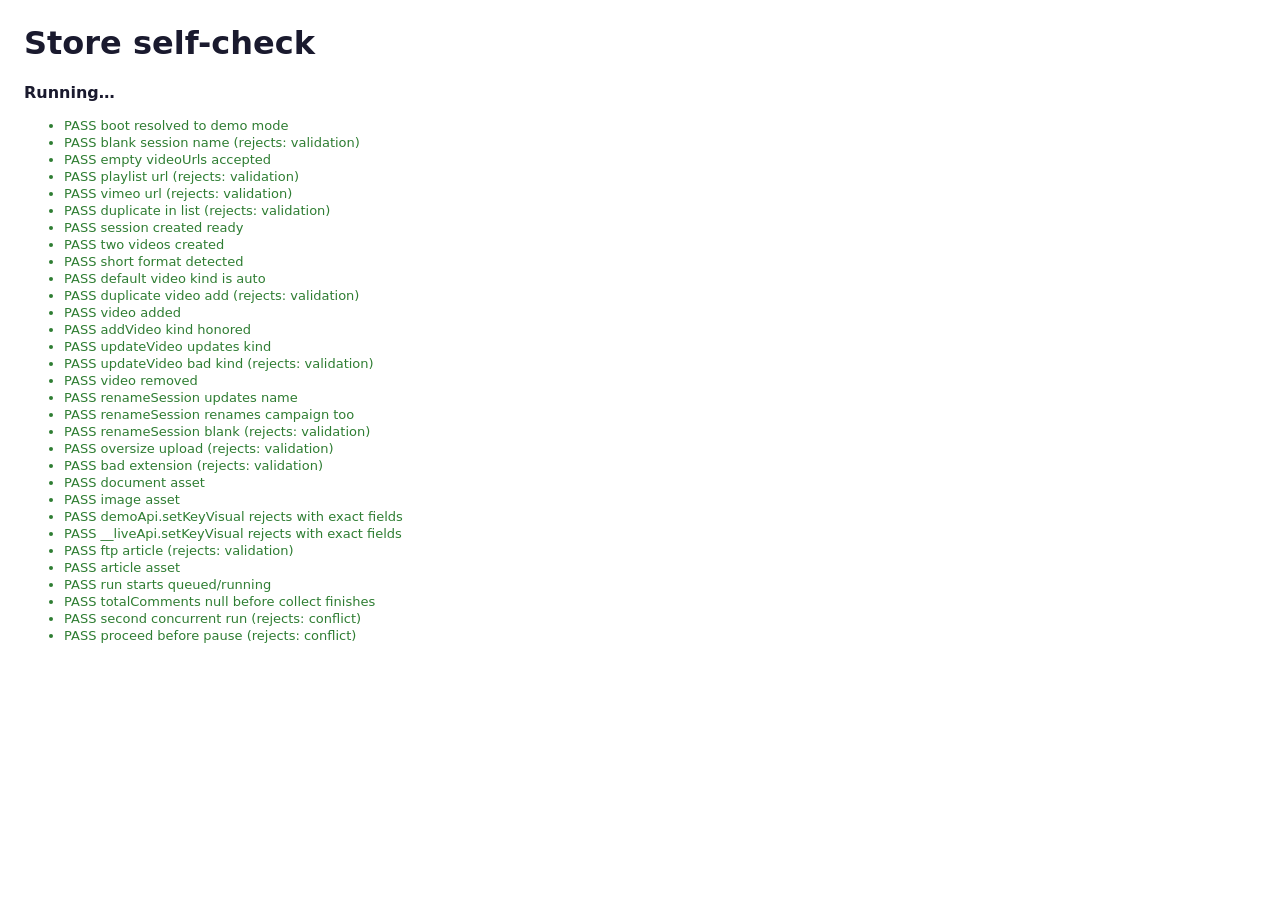
==== app/self-check.html @ 21ce1ca2 "Merge branch 'feat/11-w4' into feat/11-resonance-mockup" ====
<!DOCTYPE html>
<html lang="en">
<head>
<meta charset="utf-8">
<title>Resonance demo self-check</title>
<style>
  body { font-family: system-ui, sans-serif; margin: 24px; color: #1A1A2E; }
  .pass { color: #2e7d32; } .fail { color: #B3452F; font-weight: 700; }
  li { margin: 2px 0; font-size: 13px; }
  #summary { font-size: 16px; font-weight: 700; margin: 12px 0; }
</style>
</head>
<body>
<h1>Store self-check</h1>
<div id="summary">Running…</div>
<ul id="results"></ul>
<!-- Minimal fixture application shell. app.js's boot queries these exact IDs;
     kept out of the results flow with aria-hidden/off-screen positioning
     rather than display:none, since app.js focuses #view and toggles sidebar
     classes on real elements. -->
<div id="fixture-shell" aria-hidden="true" style="position:absolute;left:-9999px;top:-9999px;width:1px;height:1px;overflow:hidden">
  <div id="topbar"></div>
  <div id="view" tabindex="-1"></div>
  <div id="overlay-root"></div>
  <a class="sb-item" id="sb-sessions" href="#/sessions"></a>
  <a class="sb-item" id="sb-files" href="#/files"></a>
</div>
<script>
  // Deterministic boot: force the mode probe's fetch to fail before app.js
  // loads, so demoApi.mode always resolves to "demo" regardless of whether a
  // real server happens to be listening on this origin. Restored right after
  // boot settles, before any test replaces window.fetch itself.
  window.fetch = function () { return Promise.reject(new Error("self-check: network disabled during boot")); };
  location.hash = "#/home";
</script>
<script src="live.js"></script>
<script src="app.js"></script>
<script>
(async function () {
  const out = document.getElementById("results");
  let pass = 0, fail = 0;
  function check(name, cond) {
    const li = document.createElement("li");
    li.className = cond ? "pass" : "fail";
    li.textContent = (cond ? "PASS " : "FAIL ") + name;
    out.appendChild(li);
    cond ? pass++ : fail++;
  }
  async function rejects(name, promise, code) {
    try { await promise; check(name + " (rejects)", false); }
    catch (e) { check(name + " (rejects: " + (e.code || e.message) + ")", !code || e.code === code); }
  }
  // Captures the stored draft before a rejected update, asserts the direct
  // error fields, then rereads and deep-compares to prove no mutation.
  async function rejectsNoMutation(name, sessionId, badMessages, expectField) {
    const before = await api.getKeyMessages(sessionId);
    try {
      await api.updateKeyMessages(sessionId, badMessages);
      check(name + " (rejects)", false);
      return;
    } catch (e) {
      check(name + " (field is 'messages')", e.field === expectField);
      const after = await api.getKeyMessages(sessionId);
      check(name + " (no mutation on reject)",
        after.status === before.status && after.error === before.error
        && after.revision === before.revision
        && JSON.stringify(after.messages) === JSON.stringify(before.messages));
    }
  }
  function until(pred, ms, label) {
    return new Promise((res, rej) => {
      const t0 = Date.now();
      const iv = setInterval(() => {
        if (pred()) { clearInterval(iv); res(); }
        else if (Date.now() - t0 > ms) { clearInterval(iv); rej(new Error("timeout: " + label)); }
      }, 50);
    });
  }
  // Restore real fetch now that boot has settled (mode probe already ran
  // and failed deterministically above, keeping demoApi.mode === "demo").
  window.fetch = window.__origFetchForSelfCheck || fetch;
  const api = window.demoApi;
  check("boot resolved to demo mode", api.mode === "demo");

  // --- Validation before mutation ---
  await rejects("blank session name", api.createSession({ name: "  ", campaignName: "C", videoUrls: ["https://youtu.be/abc1234"] }), "validation");
  const emptyVideos = await api.createSession({ name: "S-no-videos", campaignName: "C", videoUrls: [] });
  check("empty videoUrls accepted", emptyVideos.campaign.videoIds.length === 0);
  await rejects("playlist url", api.createSession({ name: "S", campaignName: "C", videoUrls: ["https://www.youtube.com/watch?v=abc1234&list=PLxyz"] }), "validation");
  await rejects("vimeo url", api.createSession({ name: "S", campaignName: "C", videoUrls: ["https://vimeo.com/12345"] }), "validation");
  await rejects("duplicate in list", api.createSession({ name: "S", campaignName: "C", videoUrls: ["https://youtu.be/abc1234", "https://www.youtube.com/watch?v=abc1234"] }), "validation");

  const { session, campaign } = await api.createSession({
    name: "Self-check", campaignName: "C1",
    videoUrls: ["https://youtu.be/abc1234", "https://www.youtube.com/shorts/xyz9876"],
  });
  check("session created ready", session.status === "ready");
  check("two videos created", campaign.videoIds.length === 2);

  const camp = await api.getCampaign(campaign.id);
  check("short format detected", camp.videos[1].format === "short");
  check("default video kind is auto", camp.videos[0].kind === "auto" && camp.videos[1].kind === "auto");

  await rejects("duplicate video add", api.addVideo(campaign.id, "https://youtu.be/abc1234"), "validation");
  const v3 = await api.addVideo(campaign.id, "https://www.youtube.com/watch?v=newid99", "review");
  check("video added", !!v3.id);
  check("addVideo kind honored", v3.kind === "review");
  const v3updated = await api.updateVideo(v3.id, "brand_ad");
  check("updateVideo updates kind", v3updated.kind === "brand_ad");
  await rejects("updateVideo bad kind", api.updateVideo(v3.id, "nonsense"), "validation");
  await api.removeVideo(v3.id);
  check("video removed", (await api.getCampaign(campaign.id)).videos.length === 2);

  const renamed = await api.renameSession(session.id, "Renamed session");
  check("renameSession updates name", renamed.name === "Renamed session");
  check("renameSession renames campaign too", (await api.getCampaign(campaign.id)).name === "Renamed session");
  await rejects("renameSession blank", api.renameSession(session.id, "  "), "validation");

  // --- Uploads ---
  const big = new File([new Uint8Array(10 * 1024 * 1024 + 1)], "big.pdf", { type: "application/pdf" });
  await rejects("oversize upload", api.uploadAsset(campaign.id, big), "validation");
  const bad = new File(["x"], "notes.exe", { type: "application/x-msdownload" });
  await rejects("bad extension", api.uploadAsset(campaign.id, bad), "validation");
  const doc = await api.uploadAsset(campaign.id, new File(["%PDF-1.4 demo"], "brief.pdf", { type: "application/pdf" }));
  check("document asset", doc.kind === "document" && doc.status === "ready");
  const img = await api.uploadAsset(campaign.id, new File(["fakepng"], "kv.png", { type: "image/png" }));
  check("image asset", img.kind === "image");
  try {
    await api.setKeyVisual(campaign.id, img.id);
    check("demoApi.setKeyVisual rejects", false);
  } catch (e) {
    check("demoApi.setKeyVisual rejects with exact fields",
      e.error === "FEATURE_UNAVAILABLE" && e.message === "Key visuals are not supported." && e.field === null);
  }
  try {
    await window.__liveApi.setKeyVisual(campaign.id, img.id);
    check("__liveApi.setKeyVisual rejects", false);
  } catch (e) {
    check("__liveApi.setKeyVisual rejects with exact fields",
      e.error === "FEATURE_UNAVAILABLE" && e.message === "Key visuals are not supported." && e.field === null);
  }

  await rejects("ftp article", api.addArticle(campaign.id, "ftp://example.com/x"), "validation");
  const art = await api.addArticle(campaign.id, "https://kompas.com/article");
  check("article asset", art.kind === "article" && art.sourceUrl.startsWith("https"));

  // --- Run lifecycle ---
  const run = await api.startRun(session.id);
  check("run starts queued/running", ["queued", "running"].includes(run.status));
  check("totalComments null before collect finishes", run.totalComments === null);
  await rejects("second concurrent run", api.startRun(session.id), "conflict");
  await rejects("proceed before pause", api.proceedRun(run.id), "conflict");

  const seen = [];
  let lastEvent = null;
  const unsub = api.subscribeRun(run.id, {
    onEvent: (e) => { seen.push(e.stage); lastEvent = e; },
    onDisconnect: () => seen.push("disconnect"),
    onReconnect: () => seen.push("reconnect"),
  });

  await until(() => seen.includes("brief_pause"), 15000, "brief_pause");
  check("reached brief_pause", true);
  check("event shape is SSE-shaped",
    !!lastEvent && typeof lastEvent.run_id === "string" && "stage" in lastEvent
    && "message" in lastEvent && "pct" in lastEvent && typeof lastEvent.detail === "object");
  const runAtPause = await api.getRun(run.id);
  check("paused at 30%", runAtPause.pct === 30 && runAtPause.stage === "brief_pause");

  check("totalComments set once collect finishes", typeof runAtPause.totalComments === "number" && runAtPause.totalComments > 0);
  check("brief points seeded", runAtPause.briefPointIds.length >= 4);
  check("brief points carry a source", runAtPause.briefPoints.every((p) => ["input", "sharpened", "transcript"].includes(p.source)));
  check("getRun exposes ordered briefPoints", Array.isArray(runAtPause.briefPoints)
    && runAtPause.briefPoints.length === runAtPause.briefPointIds.length
    && runAtPause.briefPoints.every((p, i) => i === 0 || p.order > runAtPause.briefPoints[i - 1].order));

  // zero-included rejection
  const zeroIncluded = runAtPause.briefPoints.map((p, i) => ({
    id: p.id, label: "P" + i, description: "", included: false, order: i,
  }));
  await rejects("all-excluded rejected", api.updateBriefPoints(run.id, zeroIncluded), "validation");

  // edit: keep two, reorder
  const edit = runAtPause.briefPoints.slice(0, 2).map((p, i) => ({
    id: p.id, label: i === 0 ? "Edited idea B" : "Edited idea A", description: "d", included: true, order: i,
  }));
  const saved = await api.updateBriefPoints(run.id, edit);
  check("points saved as {messages}", Array.isArray(saved.messages)
    && saved.messages.length === 2 && saved.messages[0].label === "Edited idea B");

  // disconnect during pause: no progress loss, auto reconnect
  await api.simulateDisconnect(run.id);
  await until(() => seen.includes("reconnect"), 12000, "reconnect");
  check("reconnected after disconnect", true);
  const afterDc = await api.getRun(run.id);
  check("stage retained through disconnect", afterDc.stage === "brief_pause");

  await api.proceedRun(run.id);
  await until(() => seen.includes("complete"), 25000, "complete");
  check("run completed", true);
  const seq = ["connecting", "collect", "brief", "brief_pause", "classify", "emotion", "report", "complete"];
  let last = -1, ordered = true;
  for (const s of seen) {
    const i = seq.indexOf(s);
    if (i >= 0) { if (i < last) ordered = false; last = Math.max(last, i); }
  }
  check("stage order monotonic", ordered);

  const sessAfter = await api.getSession(session.id);
  check("session complete with comments", sessAfter.status === "complete" && sessAfter.commentCount > 0);

  const report = await api.getReport(run.id);
  check("report exists", report.runId === run.id && report.transfers.length === 2);
  check("transfer labels follow edits", report.transfers[0].label === "Edited idea B");
  check("evidence attached", report.evidence.length > 0);
  check("evidence shape", report.evidence.every((e) => ["Joy", "Skeptical", "Neutral"].includes(e.emotion)));

  const files = await api.listFiles();
  const artifactNames = files.filter((f) => f._file === "artifact").map((f) => f.filename).sort();
  check("six public artifacts", JSON.stringify(artifactNames) === JSON.stringify(
    ["report.pdf", "comments.csv", "key-messages.csv", "themes.csv", "sentiment.csv", "emotions.csv"].sort()));
  const pdfArt = files.find((f) => f.filename === "report.pdf");
  check("pdf magic bytes", pdfArt.content.startsWith("%PDF-1.4"));
  const csvArt = files.find((f) => f.filename === "key-messages.csv");
  check("csv header", csvArt.content.startsWith("idea,share_pct"));

  unsub();
  const seenLen = seen.length;
  await new Promise((r) => setTimeout(r, 300));
  check("unsubscribe stops events", seen.length === seenLen);

  // Fresh run gets a fresh ID
  const run2 = await api.startRun(session.id);
  check("fresh run id", run2.id !== run.id);
  await api.simulateFailure(run2.id);
  await until(() => api.getRun(run2.id).then((r) => r.status === "failed"), 5000, "fail");
  const failedRun = await api.getRun(run2.id);
  check("failure terminal with error", failedRun.status === "failed" && !!failedRun.error);

  // --- Key Messages: demo/live method parity ---
  check("demoApi has Key Message methods",
    typeof api.getKeyMessages === "function" && typeof api.draftKeyMessages === "function"
    && typeof api.updateKeyMessages === "function");
  check("__liveApi has Key Message methods",
    typeof window.__liveApi.getKeyMessages === "function" && typeof window.__liveApi.draftKeyMessages === "function"
    && typeof window.__liveApi.updateKeyMessages === "function");
  check("Key Message method arity matches (demo vs live)",
    api.getKeyMessages.length === window.__liveApi.getKeyMessages.length
    && api.draftKeyMessages.length === window.__liveApi.draftKeyMessages.length
    && api.updateKeyMessages.length === window.__liveApi.updateKeyMessages.length);
  check("Key Message method arities are exactly 1,1,2",
    api.getKeyMessages.length === 1 && window.__liveApi.getKeyMessages.length === 1
    && api.draftKeyMessages.length === 1 && window.__liveApi.draftKeyMessages.length === 1
    && api.updateKeyMessages.length === 2 && window.__liveApi.updateKeyMessages.length === 2);

  // --- Key Messages: live, via mocked fetch (no network) ---
  const origFetch = window.fetch;
  try {
    let lastCall = null;
    window.fetch = async (url, opts) => {
      lastCall = { url, opts };
      return {
        ok: true,
        json: async () => ({
          id: "sess-1", keyMessages: { status: "ready", messages: [], error: null, revision: 3 },
        }),
      };
    };
    const got = await window.__liveApi.getKeyMessages("sess-1");
    check("live getKeyMessages: GET session URL",
      lastCall.url === "/api/sessions/sess-1" && (!lastCall.opts || !lastCall.opts.method));
    check("live getKeyMessages: extracts .keyMessages only",
      got.status === "ready" && got.revision === 3 && Array.isArray(got.messages));

    window.fetch = async (url, opts) => {
      lastCall = { url, opts };
      return {
        ok: true,
        json: async () => ({ status: "drafting", messages: [], error: null, revision: 1 }),
      };
    };
    const drafted = await window.__liveApi.draftKeyMessages("sess-1");
    check("live draftKeyMessages: POST draft URL",
      lastCall.url === "/api/sessions/sess-1/key_messages/draft" && lastCall.opts.method === "POST"
      && !lastCall.opts.body);
    check("live draftKeyMessages: returns KeyMessageDraft", drafted.status === "drafting");

    window.fetch = async (url, opts) => {
      lastCall = { url, opts };
      return {
        ok: true,
        json: async () => ({ status: "ready", messages: [{ id: "m1", label: "L", description: "", included: true, order: 0 }], error: null, revision: 2 }),
      };
    };
    const inputMsgs = [{ id: null, label: "L", description: "", included: true, order: 0 }];
    const updated = await window.__liveApi.updateKeyMessages("sess-1", inputMsgs);
    check("live updateKeyMessages: PATCH URL",
      lastCall.url === "/api/sessions/sess-1/key_messages" && lastCall.opts.method === "PATCH");
    check("live updateKeyMessages: body is exactly {messages}",
      JSON.stringify(JSON.parse(lastCall.opts.body)) === JSON.stringify({ messages: inputMsgs }));
    check("live updateKeyMessages: returns KeyMessageDraft", updated.messages.length === 1);

    window.fetch = async () => ({
      ok: false, status: 422,
      json: async () => ({ error: "validation", message: "Label required.", field: "messages" }),
    });
    try {
      await window.__liveApi.updateKeyMessages("sess-1", [{ id: null, label: "", description: "", included: true, order: 0 }]);
      check("live updateKeyMessages error path rejects", false);
    } catch (e) {
      check("live updateKeyMessages exposes direct error fields",
        e.error === "validation" && e.message === "Label required." && e.field === "messages");
      check("live updateKeyMessages keeps .code back-compat", e.code === "validation");
    }
  } finally {
    window.fetch = origFetch;
  }

  // --- Key Messages: demo, deterministic behaviour ---
  const { session: kmSession, campaign: kmCampaign } = await api.createSession({
    name: "KM session", campaignName: "KMC",
    videoUrls: ["https://youtu.be/kmvid0001"],
  });
  const emptyDraft = await api.getKeyMessages(kmSession.id);
  check("initial key messages empty",
    emptyDraft.status === "empty" && emptyDraft.messages.length === 0
    && emptyDraft.error === null && emptyDraft.revision === 0);

  const noAssetDraft = await api.draftKeyMessages(kmSession.id);
  check("draft with no assets stays empty",
    noAssetDraft.status === "empty" && noAssetDraft.messages.length === 0 && noAssetDraft.revision === 1);

  await api.uploadAsset(kmCampaign.id, new File(["%PDF-1.4"], "Brief One.pdf", { type: "application/pdf" }));
  await api.uploadAsset(kmCampaign.id, new File(["%PDF-1.4"], "Brief Two.pdf", { type: "application/pdf" }));
  const draft1 = await api.draftKeyMessages(kmSession.id);
  check("draft creates one message per asset",
    draft1.status === "ready" && draft1.messages.length === 2 && draft1.revision === 2);
  check("draft messages have server IDs and derived labels",
    draft1.messages.every((m) => !!m.id) && draft1.messages[0].label === "Brief One.pdf"
    && draft1.messages[1].label === "Brief Two.pdf");
  check("draft messages included by default", draft1.messages.every((m) => m.included === true));

  const draft2 = await api.draftKeyMessages(kmSession.id);
  check("draft preserves existing messages and still increments revision",
    draft2.messages.length === 2 && draft2.revision === 3
    && draft2.messages[0].id === draft1.messages[0].id);

  // --- Session independence and clone isolation ---
  const { session: kmSession2 } = await api.createSession({
    name: "KM session 2", campaignName: "KMC2",
    videoUrls: ["https://youtu.be/kmvid0002"],
  });
  const km2Initial = await api.getKeyMessages(kmSession2.id);
  check("second session key messages independent and empty",
    km2Initial.status === "empty" && km2Initial.messages.length === 0
    && km2Initial.revision === 0);
  check("first session unaffected by second session's existence",
    (await api.getKeyMessages(kmSession.id)).messages.length === 2);

  const clonedForMutation = await api.getKeyMessages(kmSession.id);
  clonedForMutation.status = "failed";
  clonedForMutation.messages.push({ id: "injected", label: "hack", description: "", included: true, order: 99 });
  clonedForMutation.messages[0].label = "mutated in place";
  const rereadAfterMutation = await api.getKeyMessages(kmSession.id);
  check("mutating a returned getKeyMessages object does not affect stored state",
    rereadAfterMutation.status === "ready" && rereadAfterMutation.messages.length === 2
    && rereadAfterMutation.messages[0].label === draft2.messages[0].label);

  const trimmed = await api.updateKeyMessages(kmSession.id, [
    { id: draft2.messages[1].id, label: "  Second  ", description: "  d2  ", included: true, order: 9 },
    { id: null, label: "Third", description: "", included: false, order: 0 },
  ]);
  check("update trims labels/descriptions", trimmed.messages[0].label === "Second" && trimmed.messages[0].description === "d2");
  check("update rewrites order from zero", trimmed.messages[0].order === 0 && trimmed.messages[1].order === 1);
  check("update assigns server ID for id:null", !!trimmed.messages[1].id && trimmed.messages[1].id !== draft2.messages[1].id);
  check("update revision unchanged", trimmed.revision === draft2.revision);
  check("update status ready when non-empty", trimmed.status === "ready");

  const allExcluded = await api.updateKeyMessages(kmSession.id, [
    { id: trimmed.messages[0].id, label: "Second", description: "d2", included: false, order: 0 },
  ]);
  check("all-excluded update accepted", allExcluded.status === "ready" && allExcluded.messages[0].included === false);

  const emptied = await api.updateKeyMessages(kmSession.id, []);
  check("empty list update sets status empty", emptied.status === "empty" && emptied.messages.length === 0);

  await rejectsNoMutation("blank label rejected", kmSession.id,
    [{ id: null, label: "  ", description: "", included: true, order: 0 }], "messages");
  await rejects("label over 120 chars rejected",
    api.updateKeyMessages(kmSession.id, [{ id: null, label: "x".repeat(121), description: "", included: true, order: 0 }]),
    "validation");
  await rejects("description over 500 chars rejected",
    api.updateKeyMessages(kmSession.id, [{ id: null, label: "OK", description: "x".repeat(501), included: true, order: 0 }]),
    "validation");
  const dupeId = crypto.randomUUID ? crypto.randomUUID() : "not-a-real-id-0000";
  await rejects("unknown id rejected",
    api.updateKeyMessages(kmSession.id, [{ id: dupeId, label: "OK", description: "", included: true, order: 0 }]),
    "validation");
  const seededDraft = await api.draftKeyMessages(kmSession.id);
  const realId = seededDraft.messages[0] ? seededDraft.messages[0].id : null;
  if (realId) {
    await rejects("duplicate id rejected",
      api.updateKeyMessages(kmSession.id, [
        { id: realId, label: "A", description: "", included: true, order: 0 },
        { id: realId, label: "B", description: "", included: true, order: 1 },
      ]),
      "validation");
  }

  // ================= Task 3.3: Session setup Key Message editor =================
  // Drives renderCampaign through real navigation and DOM events only. No
  // internals are imported; demoApi methods are temporarily swapped and
  // always restored in finally so later real calls are unaffected.

  function sleep(ms) { return new Promise((r) => setTimeout(r, ms)); }
  async function gotoHash(hash) {
    if (location.hash === hash) {
      window.dispatchEvent(new HashChangeEvent("hashchange"));
    } else {
      location.hash = hash;
    }
    await sleep(30); // let the async route()/renderCampaign settle
  }
  const kmView = document.getElementById("view");
  function q(sel) { return kmView.querySelector(sel); }
  function qa(sel) { return Array.from(kmView.querySelectorAll(sel)); }
  function fireClick(el) { el.dispatchEvent(new MouseEvent("click", { bubbles: true, cancelable: true })); }
  function fireInput(el, val) {
    el.value = val;
    el.dispatchEvent(new Event("input", { bubbles: true }));
  }
  function fireKey(el, key) {
    el.dispatchEvent(new KeyboardEvent("keydown", { key, bubbles: true, cancelable: true }));
  }
  function overlayConfirm() { return document.querySelector("#overlay-root .confirm-modal"); }
  // Rows collapse to a compact toggle after a fresh render; expand row i
  // via its disclosure toggle before touching its label/description inputs.
  function openRow(i) {
    if (!q(`#km-label-${i}`)) {
      const toggle = q(`[data-km-toggle="${i}"]`);
      if (toggle) fireClick(toggle);
    }
  }

  // ================= Task W3: shared renderCampaign create/setup flow =================
  {
    await gotoHash("#/sessions/new");
    check("W3: create mode renders the session name input", !!q("#f-session-name") && q("#f-session-name").value === "");
    check("W3: create mode disables Videos/User Inputs/Key Messages", qa(".dis-wrap").length >= 3);
    const nameInput = q("#f-session-name");
    fireInput(nameInput, "W3 setup session");
    nameInput.dispatchEvent(new Event("blur", { bubbles: true }));
    await sleep(30);
    check("W3: naming the session creates it and shows the setup footer", !!q(".setup-footer"));
    check("W3: create button disabled with zero videos", q("#btn-create-session") && q("#btn-create-session").disabled === true);
    const w3Match = location.hash.match(/#\/sessions\/([^/]+)\/campaigns\/([^/]+)/);
    const w3CampaignId = w3Match && w3Match[2];
    const w3UrlInput = q("#c-url");
    fireInput(w3UrlInput, "https://youtu.be/w3vid00001");
    fireClick(q("#c-add-url"));
    await sleep(30);
    check("W3: adding a video enables the create button", q("#btn-create-session") && q("#btn-create-session").disabled === false);
    const kindSelect = q("[data-video-kind]");
    check("W3: video row exposes a kind select", !!kindSelect);
    if (kindSelect) {
      kindSelect.value = "review";
      kindSelect.dispatchEvent(new Event("change", { bubbles: true }));
      await sleep(30);
      check("W3: kind select change persists via updateVideo",
        w3CampaignId && (await api.getCampaign(w3CampaignId)).videos[0].kind === "review");
    }
    fireClick(q("#btn-create-session"));
    await sleep(30);
    check("W3: create button advances past setup (footer gone)", !q(".setup-footer"));
  }

  const { session: t3Session, campaign: t3Campaign } = await api.createSession({
    name: "T3.3 session", campaignName: "T3.3C",
    videoUrls: ["https://youtu.be/t33vid001"],
  });
  await gotoHash(`#/sessions/${t3Session.id}/campaigns/${t3Campaign.id}`);
  check("T3.3: renderCampaign mounted the Key Messages section", !!q(".km-section"));
  check("T3.3: empty state copy exact",
    q(".km-empty") && q(".km-empty").textContent === "No Key Messages yet. Add User Inputs and we'll draft them - or add one yourself.");
  check("T3.3: status region is role=status aria-live=polite",
    q(".km-status") && q(".km-status").getAttribute("role") === "status"
    && q(".km-status").getAttribute("aria-live") === "polite");
  check("T3.3: editor section carries aria-busy", q(".km-section").hasAttribute("aria-busy"));

  // ---- 1. First draft after successful asset mutation; render happens first ----
  {
    const origDraft = api.draftKeyMessages;
    const origUpload = api.uploadAsset;
    let draftCallCount = 0;
    let renderedBeforeFirstDraftCall = null;
    api.draftKeyMessages = async function (...args) {
      draftCallCount++;
      // At the moment drafting is requested, the successful mutation's
      // rerender must already be reflected in the DOM (new asset row present).
      renderedBeforeFirstDraftCall = qa(".asset-row").length > 0;
      return origDraft.apply(api, args);
    };
    try {
      const file = new File(["%PDF-1.4"], "T3 Brief.pdf", { type: "application/pdf" });
      const fi = q("#file-input");
      Object.defineProperty(fi, "files", { value: [file], configurable: true });
      fireInput(fi, "");
      fi.dispatchEvent(new Event("change", { bubbles: true }));
      await sleep(60);
      check("T3.3: first draft fires after successful asset mutation", draftCallCount >= 1);
      check("T3.3: successful mutation render occurs before the draft call", renderedBeforeFirstDraftCall === true);
    } finally {
      api.draftKeyMessages = origDraft;
      api.uploadAsset = origUpload;
    }
  }

  // ---- 2. Failed asset mutation never drafts ----
  {
    const origDraft = api.draftKeyMessages;
    let draftCallCount = 0;
    api.draftKeyMessages = async function (...args) { draftCallCount++; return origDraft.apply(api, args); };
    try {
      const bad = new File(["x"], "bad.exe", { type: "application/x-msdownload" });
      const fi = q("#file-input");
      Object.defineProperty(fi, "files", { value: [bad], configurable: true });
      fi.dispatchEvent(new Event("change", { bubbles: true }));
      await sleep(60);
      check("T3.3: failed asset mutation yields zero draft calls", draftCallCount === 0);
      check("T3.3: failed upload keeps its error visible", !document.getElementById("asset-err").hidden);
    } finally {
      api.draftKeyMessages = origDraft;
    }
  }

  // ---- 3. Coalescing: two quick successful mutations while a draft is pending
  //         produce exactly one latest rerun and never more than one in flight ----
  await gotoHash(`#/sessions/${t3Session.id}/campaigns/${t3Campaign.id}`);
  {
    const origDraft = api.draftKeyMessages;
    let inFlightCount = 0;
    let maxConcurrent = 0;
    let callCount = 0;
    let resolvers = [];
    api.draftKeyMessages = function (...args) {
      callCount++;
      inFlightCount++;
      maxConcurrent = Math.max(maxConcurrent, inFlightCount);
      return new Promise((resolve) => {
        resolvers.push(() => {
          inFlightCount--;
          origDraft.apply(api, args).then(resolve);
        });
      });
    };
    try {
      const artInput = q("#c-article");
      fireInput(artInput, "https://example.com/one");
      fireClick(q("#c-add-article"));
      await sleep(15);
      fireInput(document.querySelector("#c-article") || artInput, "https://example.com/two");
      // Second mutation targets whatever article input exists after the first rerender.
      const artInput2 = q("#c-article");
      if (artInput2) { fireInput(artInput2, "https://example.com/two"); fireClick(q("#c-add-article")); }
      await sleep(15);
      check("T3.3: never more than one draft request in flight", maxConcurrent <= 1);
      // Release the first (in-flight) request; the coalesced rerun should follow.
      if (resolvers[0]) resolvers[0]();
      await sleep(30);
      if (resolvers[1]) resolvers[1]();
      await sleep(30);
      check("T3.3: two quick mutations coalesce to at most one rerun beyond the first", callCount <= 3);
    } finally {
      api.draftKeyMessages = origDraft;
    }
  }

  // ---- 4. Obsolete response rejection: an earlier response never overwrites
  //         state once a newer request has been requested ----
  await gotoHash(`#/sessions/${t3Session.id}/campaigns/${t3Campaign.id}`);
  {
    const origDraft = api.draftKeyMessages;
    let n = 0;
    const pending = [];
    api.draftKeyMessages = function () {
      n++;
      const myN = n;
      return new Promise((resolve) => {
        pending.push(() => resolve({
          status: "ready",
          messages: [{ id: "obs-" + myN, label: "From call " + myN, description: "", included: true, order: 0 }],
          error: null, revision: myN,
        }));
      });
    };
    try {
      const artInput = q("#c-article");
      fireInput(artInput, "https://example.com/obs1");
      fireClick(q("#c-add-article"));
      await sleep(15);
      const artInput2 = q("#c-article");
      if (artInput2) { fireInput(artInput2, "https://example.com/obs2"); fireClick(q("#c-add-article")); }
      await sleep(15);
      // Resolve the first (now-obsolete) request before the coalesced rerun's request exists.
      if (pending[0]) pending[0]();
      await sleep(30);
      const labelsAfterFirst = qa(".km-label-in").map((el) => el.value);
      check("T3.3: obsolete first response does not paint its rows",
        !labelsAfterFirst.includes("From call 1"));
      // Now resolve whatever request is actually outstanding (the latest one).
      if (pending[pending.length - 1]) pending[pending.length - 1]();
      await sleep(30);
    } finally {
      api.draftKeyMessages = origDraft;
    }
  }

  // ---- 5/6/7/8. Add / Delete / include / Up-Down / Save wiring ----
  await gotoHash(`#/sessions/${t3Session.id}/campaigns/${t3Campaign.id}`);
  {
    // Start from a known, empty editor for this session so row indices are predictable.
    await api.updateKeyMessages(t3Session.id, []);
    await gotoHash(`#/sessions/${t3Session.id}/campaigns/${t3Campaign.id}`);
    check("T3.3: rows numbered from 01", true); // verified below once a row exists

    const addBtn = q("#km-add");
    fireClick(addBtn);
    await sleep(10);
    const firstLabel = q("#km-label-0");
    check("T3.3: Add appends a blank row", !!firstLabel && firstLabel.value === "");
    check("T3.3: Add focuses the new row's label", document.activeElement === firstLabel);
    check("T3.3: first row numbered 01", q(".km-num") && q(".km-num").textContent === "01");
    check("T3.3: Save disabled with no dirty text", q("#km-save").disabled === true);

    // Text edit alone: Save becomes enabled, but no PATCH until Save is pressed.
    const origUpdate = api.updateKeyMessages;
    let patchCalls = 0;
    api.updateKeyMessages = async function (...args) { patchCalls++; return origUpdate.apply(api, args); };
    try {
      fireInput(firstLabel, "A real Key Message");
      await sleep(10);
      check("T3.3: text input alone enables Save", q("#km-save").disabled === false);
      check("T3.3: text input alone issues no PATCH", patchCalls === 0);

      fireClick(q("#km-save"));
      await sleep(30);
      check("T3.3: Save issues exactly one PATCH for the text edit", patchCalls === 1);
    } finally {
      api.updateKeyMessages = origUpdate;
    }

    // Add a second row via demoApi directly is not allowed (internals); use the UI Add again.
    fireClick(q("#km-add"));
    await sleep(10);
    const secondLabel = q("#km-label-1");
    fireInput(secondLabel, "Second message");
    fireClick(q("#km-save"));
    await sleep(30);

    // Immediate include/reorder/delete PATCH: each fires its own PATCH without a Save click.
    const origUpdate2 = api.updateKeyMessages;
    let immediatePatchCalls = 0;
    api.updateKeyMessages = async function (...args) { immediatePatchCalls++; return origUpdate2.apply(api, args); };
    try {
      const incBtn = q('[data-km-inc="0"]');
      const beforePressed = incBtn.getAttribute("aria-pressed");
      fireClick(incBtn);
      await sleep(30);
      check("T3.3: include toggle full-PATCHes immediately", immediatePatchCalls === 1);
      const incBtnAfter = q('[data-km-inc="0"]');
      check("T3.3: include chip aria-pressed flips", incBtnAfter.getAttribute("aria-pressed") !== beforePressed);

      immediatePatchCalls = 0;
      const downBtn = q('[data-km-down="0"]');
      fireKey(downBtn, "Enter");
      fireClick(downBtn); // native buttons: Enter/Space activate via click in real browsers; assert operability via click
      await sleep(30);
      check("T3.3: Down is a native button and full-PATCHes immediately", immediatePatchCalls >= 1);
      check("T3.3: Up/Down are native <button> elements", downBtn.tagName === "BUTTON" && q('[data-km-up="1"]').tagName === "BUTTON");

      immediatePatchCalls = 0;
      const delBtn = q('[data-km-del="0"]');
      const rowsBefore = qa(".km-row").length;
      fireClick(delBtn);
      await sleep(30);
      check("T3.3: Delete full-PATCHes immediately", immediatePatchCalls === 1);
      check("T3.3: Delete removes the row from the DOM", qa(".km-row").length === rowsBefore - 1);
    } finally {
      api.updateKeyMessages = origUpdate2;
    }
  }

  // ---- 9. Validation: label required/120 and description 500, aria-invalid/describedby ----
  await api.updateKeyMessages(t3Session.id, [
    { id: null, label: "Valid label", description: "", included: true, order: 0 },
  ]);
  await gotoHash(`#/sessions/${t3Session.id}/campaigns/${t3Campaign.id}`);
  if (overlayConfirm()) {
    // A row edited in scenario 8 is still flagged dirty (its label matched the
    // server's on save, so fullPatch legitimately kept the dirty flag). The
    // real unsaved-changes guard intercepted this navigation; resolve it the
    // way a real user would, then navigate again.
    fireClick(overlayConfirm().querySelector("[data-confirm-continue]"));
    await sleep(30);
    await gotoHash(`#/sessions/${t3Session.id}/campaigns/${t3Campaign.id}`);
  }
  {
    openRow(0);
    const label0 = q("#km-label-0");
    fireInput(label0, "");
    await sleep(10);
    check("T3.3: blank label shows aria-invalid",
      q("#km-label-0").getAttribute("aria-invalid") === "true"
      && q("#km-label-0").getAttribute("aria-describedby") === "km-label-err-0");
    fireInput(q("#km-label-0"), "x".repeat(121).slice(0, 120));
    await sleep(10);
    check("T3.3: label input is capped at maxlength 120", q("#km-label-0").maxLength === 120);
    const desc0 = q("#km-desc-0");
    check("T3.3: description input is capped at maxlength 500", desc0.maxLength === 500);
    fireInput(desc0, "y".repeat(501));
    await sleep(10);
    check("T3.3: over-limit description shows aria-invalid",
      q("#km-desc-0").getAttribute("aria-invalid") === "true"
      && q("#km-desc-0").getAttribute("aria-describedby") === "km-desc-err-0");
  }

  // ---- 10. All-excluded is a valid, accepted state in the editor ----
  {
    const origUpdate = api.updateKeyMessages;
    api.updateKeyMessages = async function (...args) { return origUpdate.apply(api, args); };
    try {
      fireInput(q("#km-desc-0"), "ok");
      fireInput(q("#km-label-0"), "Excludable message");
      fireClick(q("#km-save"));
      await sleep(30);
      const incBtn = q('[data-km-inc="0"]');
      if (incBtn.getAttribute("aria-pressed") === "true") { fireClick(incBtn); await sleep(30); }
      check("T3.3: all-excluded editor state accepted", q('[data-km-inc="0"]').getAttribute("aria-pressed") === "false");
    } finally {
      api.updateKeyMessages = origUpdate;
    }
  }

  // ---- 11. Dirty label text pending across an accepted background draft ----
  await gotoHash(`#/sessions/${t3Session.id}/campaigns/${t3Campaign.id}`);
  if (overlayConfirm()) {
    // Scenario 10's saved row is still flagged dirty (label matched the
    // server's on save). Resolve the real unsaved-changes guard, then retry.
    fireClick(overlayConfirm().querySelector("[data-confirm-continue]"));
    await sleep(30);
    await gotoHash(`#/sessions/${t3Session.id}/campaigns/${t3Campaign.id}`);
  }
  {
    openRow(0);
    fireInput(q("#km-label-0"), "Locally edited, not saved yet");
    fireInput(q("#km-desc-0"), "Locally edited description");
    const incBtnDirty = q('[data-km-inc="0"]');
    const pressedBeforeDraft = incBtnDirty.getAttribute("aria-pressed");
    await sleep(10);
    const origDraft = api.draftKeyMessages;
    api.draftKeyMessages = async function () {
      return {
        status: "ready",
        messages: [{ id: null, label: "Server label wins if not dirty", description: "Server description", included: pressedBeforeDraft !== "true", order: 0 }],
        error: null, revision: 999,
      };
    };
    try {
      const origUpload = api.uploadAsset;
      api.uploadAsset = origUpload; // real upload triggers the real drafting wire-up
      const file = new File(["%PDF-1.4"], "Trigger.pdf", { type: "application/pdf" });
      const fi = q("#file-input");
      Object.defineProperty(fi, "files", { value: [file], configurable: true });
      fi.dispatchEvent(new Event("change", { bubbles: true }));
      await sleep(60);
      check("T3.3: dirty label survives an accepted background draft",
        q("#km-label-0") && q("#km-label-0").value === "Locally edited, not saved yet");
      check("T3.3: dirty description survives an accepted background draft",
        q("#km-desc-0") && q("#km-desc-0").value === "Locally edited description");
    } finally {
      api.draftKeyMessages = origDraft;
    }
  }

  // ---- 12. Stale / failed status: exact copy, Retry launches a request ----
  await gotoHash(`#/sessions/${t3Session.id}/campaigns/${t3Campaign.id}`);
  {
    const origDraft = api.draftKeyMessages;
    api.draftKeyMessages = async function () { throw new Error("draft failed"); };
    try {
      const file = new File(["%PDF-1.4"], "FailTrigger.pdf", { type: "application/pdf" });
      const fi = q("#file-input");
      Object.defineProperty(fi, "files", { value: [file], configurable: true });
      fi.dispatchEvent(new Event("change", { bubbles: true }));
      await sleep(60);
      const hasRows = qa(".km-row").length > 0;
      if (hasRows) {
        check("T3.3: stale copy exact",
          !!q(".km-status-msg") && q(".km-status-msg").textContent === "Key Messages may be out of date.");
      } else {
        check("T3.3: failed copy exact",
          !!q(".km-status-msg") && q(".km-status-msg").textContent === "Key Message drafting failed.");
      }
      check("T3.3: Retry control present on stale/failed", !!q("#km-retry") && q("#km-retry").textContent === "Retry");

      let retryDraftCalls = 0;
      api.draftKeyMessages = async function (...args) { retryDraftCalls++; return origDraft.apply(api, args); };
      fireClick(q("#km-retry"));
      await sleep(60);
      check("T3.3: Retry launches a new draft request", retryDraftCalls >= 1);
    } finally {
      api.draftKeyMessages = origDraft;
    }
  }

  // ---- 13. Dirty hash navigation: exact confirmation, both choices honoured ----
  await gotoHash(`#/sessions/${t3Session.id}/campaigns/${t3Campaign.id}`);
  {
    openRow(0);
    fireInput(q("#km-label-0"), "Unsaved change to trigger the guard");
    await sleep(10);
    location.hash = "#/sessions";
    await sleep(30);
    const dlg = overlayConfirm();
    check("T3.3: dirty navigation opens a confirmation dialog", !!dlg);
    check("T3.3: dirty navigation confirmation copy exact",
      !!dlg && dlg.querySelector(".confirm-msg").textContent === "Unsaved Key Message changes will be lost. Continue?");
    check("T3.3: hash reverted while the dialog is open",
      location.hash === `#/sessions/${t3Session.id}/campaigns/${t3Campaign.id}`);

    // Cancel: stays on the campaign route, dialog closes.
    fireClick(dlg.querySelector("[data-confirm-cancel]"));
    await sleep(30);
    check("T3.3: Cancel restores the current route", location.hash === `#/sessions/${t3Session.id}/campaigns/${t3Campaign.id}`);
    check("T3.3: Cancel closes the dialog", !overlayConfirm());

    // Continue: the intended navigation is followed exactly once.
    fireInput(q("#km-label-0"), "Unsaved change again");
    await sleep(10);
    location.hash = "#/sessions";
    await sleep(30);
    const dlg2 = overlayConfirm();
    fireClick(dlg2.querySelector("[data-confirm-continue]"));
    await sleep(30);
    check("T3.3: Continue follows the intended navigation", location.hash === "#/sessions");
  }

  // ---- 14. Stale-run confirmation on Run click: exact copy, Cancel blocks, Continue starts ----
  await gotoHash(`#/sessions/${t3Session.id}/campaigns/${t3Campaign.id}`);
  {
    const origDraft = api.draftKeyMessages;
    api.draftKeyMessages = async function () { throw new Error("force stale"); };
    try {
      const file = new File(["%PDF-1.4"], "StaleRun.pdf", { type: "application/pdf" });
      const fi = q("#file-input");
      Object.defineProperty(fi, "files", { value: [file], configurable: true });
      fi.dispatchEvent(new Event("change", { bubbles: true }));
      await sleep(60);
    } finally {
      api.draftKeyMessages = origDraft;
    }
    const origStart = api.startRun;
    let startRunCalls = 0;
    api.startRun = async function (...args) { startRunCalls++; return origStart.apply(api, args); };
    try {
      fireClick(document.getElementById("btn-run"));
      await sleep(30);
      const dlg = overlayConfirm();
      check("T3.3: stale/failed Run click opens the reconcile confirmation", !!dlg);
      check("T3.3: stale-run confirmation copy exact",
        !!dlg && dlg.querySelector(".confirm-msg").textContent
          === "Key Messages may be out of date. Continue and reconcile them with video transcripts?");
      fireClick(dlg.querySelector("[data-confirm-cancel]"));
      await sleep(30);
      check("T3.3: Cancel on stale-run confirmation does not start a run", startRunCalls === 0);

      fireClick(document.getElementById("btn-run"));
      await sleep(30);
      const dlg2 = overlayConfirm();
      fireClick(dlg2.querySelector("[data-confirm-continue]"));
      await sleep(30);
      check("T3.3: Continue on stale-run confirmation starts a run", startRunCalls === 1);
    } finally {
      api.startRun = origStart;
    }
  }

  // ================= Task 3.4: brief_pause reopen and Key Message review =================
  // Drives renderRun through real navigation and DOM events only. api.getRun,
  // api.subscribeRun, api.updateBriefPoints, api.proceedRun are temporarily
  // stubbed per-scenario and always restored in finally.

  function bpQ(sel) { return kmView.querySelector(sel); }
  function bpQa(sel) { return Array.from(kmView.querySelectorAll(sel)); }
  // Routes through the dirty-state confirmation left by Task 3.3 before
  // landing on the target run route.
  async function bpGoto(hash) {
    await gotoHash(hash);
    const confirmEl = overlayConfirm();
    if (confirmEl) {
      fireClick(confirmEl.querySelector("[data-confirm-continue]"));
      await sleep(20);
    }
  }
  function makePausedRun(points) {
    return {
      id: "t34-run-" + uidCounter++, sessionId: t3Session.id, status: "running",
      stage: "brief_pause", pct: 30, message: "Waiting for you to confirm the ideas",
      briefPointIds: points.map((p) => p.id), briefPoints: points.map((p) => ({ ...p })),
      error: null,
    };
  }
  let uidCounter = 1;
  function bp(id, label, included, order, description, source) {
    return { id, label, description: description || "", included, order, source: source || "input" };
  }

  // ---- 1. Persisted paused reopen: renders immediately from the snapshot, no SSE replay ----
  {
    const origGetRun = api.getRun;
    const origSubscribe = api.subscribeRun;
    const seeded = [
      bp("r1a", "Idea A", true, 0, "", "sharpened"),
      bp("r1b", "Idea B", true, 1, "", "transcript"),
      bp("r1c", "Idea C", false, 2),
    ];
    const pausedRun = makePausedRun(seeded);
    let subscribeCalledBeforeRender = null;
    api.getRun = async function (id) {
      if (id !== pausedRun.id) return origGetRun.call(api, id);
      return { ...pausedRun };
    };
    api.subscribeRun = function (id, handlers) {
      if (id === pausedRun.id) {
        // Record whether the paused review was already painted by the time
        // subscribeRun is invoked, i.e. the initial snapshot rendered first.
        subscribeCalledBeforeRender = bpQa(".brief-item").length > 0;
      }
      return origSubscribe.call(api, id, handlers);
    };
    try {
      await bpGoto(`#/runs/${pausedRun.id}`);
      await sleep(20);
      check("T3.4: reopened brief_pause paints review before subscribeRun sees any event",
        subscribeCalledBeforeRender === true);
      const rows = bpQa(".brief-item");
      check("T3.4: persisted ordered briefPoints render without SSE", rows.length === 3);
      check("T3.4: persisted order preserved (collapsed labels)",
        bpQa(".bp-label")[0].textContent === "Idea A" && bpQa(".bp-label")[1].textContent === "Idea B" && bpQa(".bp-label")[2].textContent === "Idea C");
      fireClick(bpQ('[data-edit="0"]'));
      fireClick(bpQ('[data-edit="1"]'));
      fireClick(bpQ('[data-edit="2"]'));
      check("T3.4: edit expand reveals persisted order in fields",
        bpQ("#bp-label-0").value === "Idea A" && bpQ("#bp-label-1").value === "Idea B" && bpQ("#bp-label-2").value === "Idea C");
      check("T3.4: edit button reflects expanded state via aria-expanded",
        bpQ('[data-edit="0"]').getAttribute("aria-expanded") === "true");
      check("T3.4: persisted included state preserved",
        bpQa("[data-inc]")[0].checked === true && bpQa("[data-inc]")[2].checked === false);
      check("T3.4: source badges render SHARPENED / NEW FROM TRANSCRIPT",
        bpQa(".bp-badge")[0].textContent === "SHARPENED" && bpQa(".bp-badge")[1].textContent === "NEW FROM TRANSCRIPT");
      check("T3.4: footer shows included count", bpQ("#bp-count").textContent === "2 of 3 included");
    } finally {
      api.getRun = origGetRun;
      api.subscribeRun = origSubscribe;
    }
  }

  // ---- 2. Add / edit / delete / reorder in the pause editor ----
  {
    const origGetRun = api.getRun;
    const origSubscribe = api.subscribeRun;
    const seeded = [bp("r2a", "First", true, 0), bp("r2b", "Second", true, 1)];
    const pausedRun = makePausedRun(seeded);
    api.getRun = async function (id) { return id === pausedRun.id ? { ...pausedRun } : origGetRun.call(api, id); };
    api.subscribeRun = function (id, handlers) { return id === pausedRun.id ? (() => {}) : origSubscribe.call(api, id, handlers); };
    try {
      await bpGoto(`#/runs/${pausedRun.id}`);
      await sleep(20);
      fireClick(bpQ('[data-edit="0"]'));
      fireClick(bpQ('[data-down="0"]'));
      check("T3.4: reorder moves row down", bpQa(".bp-label")[0].textContent === "Second" && bpQ("#bp-label-1").value === "First");
      fireClick(bpQ("#bp-add"));
      check("T3.4: add creates a third row, expanded", bpQa(".brief-item").length === 3 && bpQ("#bp-label-2") !== null);
      fireInput(bpQ("#bp-label-2"), "Third");
      check("T3.4: edited text reflected in the field", bpQ("#bp-label-2").value === "Third");
      fireClick(bpQ('[data-del="0"]'));
      check("T3.4: delete removes the row", bpQa(".brief-item").length === 2
        && bpQa(".bp-label")[0].textContent === "First" && bpQ("#bp-label-1").value === "Third");
    } finally {
      api.getRun = origGetRun;
      api.subscribeRun = origSubscribe;
    }
  }

  // ---- 3. All-excluded rejection: exact client copy, no network call ----
  {
    const origGetRun = api.getRun;
    const origSubscribe = api.subscribeRun;
    const origUpdate = api.updateBriefPoints;
    const seeded = [bp("r3a", "Only", true, 0)];
    const pausedRun = makePausedRun(seeded);
    let updateCalls = 0;
    api.getRun = async function (id) { return id === pausedRun.id ? { ...pausedRun } : origGetRun.call(api, id); };
    api.subscribeRun = function (id, handlers) { return id === pausedRun.id ? (() => {}) : origSubscribe.call(api, id, handlers); };
    api.updateBriefPoints = async function (...args) { updateCalls++; return origUpdate.apply(api, args); };
    try {
      await bpGoto(`#/runs/${pausedRun.id}`);
      await sleep(20);
      fireClick(bpQ('[data-inc="0"]'));
      fireClick(bpQ("#bp-confirm"));
      await sleep(20);
      check("T3.4: all-excluded rejected client-side with exact copy",
        bpQ("#bp-err").textContent === "Include at least one Key Message before continuing."
        && bpQ("#bp-err").hidden === false);
      check("T3.4: all-excluded rejection makes no network call", updateCalls === 0);
    } finally {
      api.getRun = origGetRun;
      api.subscribeRun = origSubscribe;
      api.updateBriefPoints = origUpdate;
    }
  }

  // ---- 4. Save then Proceed: exact order, exactly once each, on success ----
  {
    const origGetRun = api.getRun;
    const origSubscribe = api.subscribeRun;
    const origUpdate = api.updateBriefPoints;
    const origProceed = api.proceedRun;
    const seeded = [bp("r4a", "Keep", true, 0)];
    const pausedRun = makePausedRun(seeded);
    const callOrder = [];
    api.getRun = async function (id) { return id === pausedRun.id ? { ...pausedRun } : origGetRun.call(api, id); };
    api.subscribeRun = function (id, handlers) { return id === pausedRun.id ? (() => {}) : origSubscribe.call(api, id, handlers); };
    api.updateBriefPoints = async function (runId, messages) {
      callOrder.push("update");
      return { messages: messages.map((m, i) => ({ id: m.id || "gen-" + i, ...m, order: i })) };
    };
    api.proceedRun = async function (runId) { callOrder.push("proceed"); return { id: runId }; };
    try {
      await bpGoto(`#/runs/${pausedRun.id}`);
      await sleep(20);
      fireClick(bpQ("#bp-confirm"));
      await sleep(20);
      check("T3.4: Save then Proceed called in exact order, once each",
        JSON.stringify(callOrder) === JSON.stringify(["update", "proceed"]));
      check("T3.4: review panel hides after successful Save+Proceed", bpQ(".brief-item") === null);
    } finally {
      api.getRun = origGetRun;
      api.subscribeRun = origSubscribe;
      api.updateBriefPoints = origUpdate;
      api.proceedRun = origProceed;
    }
  }

  // ---- 5. Pending Save disables every editor control ----
  {
    const origGetRun = api.getRun;
    const origSubscribe = api.subscribeRun;
    const origUpdate = api.updateBriefPoints;
    const origProceed = api.proceedRun;
    const seeded = [bp("r5a", "Keep", true, 0), bp("r5b", "Also keep", true, 1)];
    const pausedRun = makePausedRun(seeded);
    let releaseUpdate = null;
    api.getRun = async function (id) { return id === pausedRun.id ? { ...pausedRun } : origGetRun.call(api, id); };
    api.subscribeRun = function (id, handlers) { return id === pausedRun.id ? (() => {}) : origSubscribe.call(api, id, handlers); };
    api.updateBriefPoints = function () { return new Promise((res) => { releaseUpdate = res; }); };
    api.proceedRun = async function (runId) { return { id: runId }; };
    try {
      await bpGoto(`#/runs/${pausedRun.id}`);
      await sleep(20);
      fireClick(bpQ('[data-edit="0"]'));
      fireClick(bpQ('[data-edit="1"]'));
      fireClick(bpQ("#bp-confirm"));
      await sleep(20);
      const controls = [
        ...bpQa("input.label-in"), ...bpQa("textarea.desc-in"), ...bpQa("[data-inc]"),
        ...bpQa("[data-up]"), ...bpQa("[data-down]"), ...bpQa("[data-del]"), ...bpQa("[data-edit]"),
        bpQ("#bp-add"), bpQ("#bp-confirm"),
      ];
      check("T3.4: pending Save disables every editor control", controls.length > 8 && controls.every((c) => c.disabled === true));
      releaseUpdate({ messages: seeded });
      await sleep(20);
    } finally {
      api.getRun = origGetRun;
      api.subscribeRun = origSubscribe;
      api.updateBriefPoints = origUpdate;
      api.proceedRun = origProceed;
    }
  }

  // ---- 6. Failed save retains values, order, and the focused control; never calls Proceed ----
  {
    const origGetRun = api.getRun;
    const origSubscribe = api.subscribeRun;
    const origUpdate = api.updateBriefPoints;
    const origProceed = api.proceedRun;
    const seeded = [bp("r6a", "First", true, 0), bp("r6b", "Second", true, 1)];
    const pausedRun = makePausedRun(seeded);
    let proceedCalls = 0;
    api.getRun = async function (id) { return id === pausedRun.id ? { ...pausedRun } : origGetRun.call(api, id); };
    api.subscribeRun = function (id, handlers) { return id === pausedRun.id ? (() => {}) : origSubscribe.call(api, id, handlers); };
    api.updateBriefPoints = async function () { throw demoErrorLike("validation", "Server rejected the save.", "messages"); };
    api.proceedRun = async function () { proceedCalls++; return {}; };
    try {
      await bpGoto(`#/runs/${pausedRun.id}`);
      await sleep(20);
      fireClick(bpQ('[data-edit="0"]'));
      fireClick(bpQ('[data-down="0"]'));
      const descField = bpQ("#bp-desc-1");
      fireInput(descField, "edited description");
      descField.focus();
      fireClick(bpQ("#bp-confirm"));
      await sleep(20);
      check("T3.4: failed save shows the server error", bpQ("#bp-err").textContent === "Server rejected the save."
        && bpQ("#bp-err").hidden === false);
      check("T3.4: failed save retains edited order", bpQ("#bp-label-0").value === "Second" && bpQa(".bp-label")[1].textContent === "First");
      check("T3.4: failed save retains edited description", bpQ("#bp-desc-1").value === "edited description");
      check("T3.4: failed save re-enables controls", bpQ("#bp-confirm").disabled === false);
      check("T3.4: failed save restores focus to the field that was focused on Save",
        document.activeElement === bpQ("#bp-desc-1"));
      check("T3.4: failed save never calls Proceed", proceedCalls === 0);
    } finally {
      api.getRun = origGetRun;
      api.subscribeRun = origSubscribe;
      api.updateBriefPoints = origUpdate;
      api.proceedRun = origProceed;
    }
  }
  function demoErrorLike(code, message, field) {
    const e = new Error(message);
    e.code = code; e.field = field || null;
    return e;
  }

  // ---- 7. Stale SSE cannot regress an authoritative persisted brief_pause ----
  {
    const origGetRun = api.getRun;
    const origSubscribe = api.subscribeRun;
    const seeded = [bp("r7a", "Kept", true, 0)];
    const pausedRun = makePausedRun(seeded);
    let capturedHandlers = null;
    api.getRun = async function (id) { return id === pausedRun.id ? { ...pausedRun } : origGetRun.call(api, id); };
    api.subscribeRun = function (id, handlers) {
      if (id === pausedRun.id) { capturedHandlers = handlers; return () => {}; }
      return origSubscribe.call(api, id, handlers);
    };
    try {
      await bpGoto(`#/runs/${pausedRun.id}`);
      await sleep(20);
      check("T3.4: review visible before any SSE event", bpQa(".brief-item").length === 1);
      // A stale buffered event ranked behind brief_pause must not hide/replace the review.
      capturedHandlers.onEvent({ run_id: pausedRun.id, stage: "collect", message: "stale", pct: 5, detail: {} });
      await sleep(10);
      check("T3.4: stale earlier-stage SSE does not regress the paused review", bpQa(".brief-item").length === 1
        && bpQ(".run-title").textContent !== "Connecting\u2026");
    } finally {
      api.getRun = origGetRun;
      api.subscribeRun = origSubscribe;
    }
  }

  // ---- 8. Stale SSE cannot regress a fresh initial complete/failed snapshot ----
  {
    const origGetRun = api.getRun;
    const origSubscribe = api.subscribeRun;
    const completeRun = {
      id: "t34-run-complete", sessionId: t3Session.id, status: "complete",
      stage: "complete", pct: 100, message: "Done", briefPointIds: [], briefPoints: [], error: null,
    };
    let capturedHandlers = null;
    api.getRun = async function (id) { return id === completeRun.id ? { ...completeRun } : origGetRun.call(api, id); };
    api.subscribeRun = function (id, handlers) {
      if (id === completeRun.id) { capturedHandlers = handlers; return () => {}; }
      return origSubscribe.call(api, id, handlers);
    };
    try {
      await bpGoto(`#/runs/${completeRun.id}`);
      await sleep(20);
      check("T3.4: fresh initial complete snapshot renders immediately", bpQ("#run-title").textContent === "Results are ready");
      capturedHandlers.onEvent({ run_id: completeRun.id, stage: "classify", message: "stale", pct: 60, detail: {} });
      await sleep(10);
      check("T3.4: stale SSE cannot regress a fresh initial complete snapshot",
        bpQ("#run-title").textContent === "Results are ready");
    } finally {
      api.getRun = origGetRun;
      api.subscribeRun = origSubscribe;
    }
  }

  // ---- 9. Method arities and live PATCH {messages} shape (mocked fetch, no network) ----
  check("T3.4: demoApi.updateBriefPoints arity is 2", api.updateBriefPoints.length === 2);
  check("T3.4: __liveApi.updateBriefPoints arity is 2", window.__liveApi.updateBriefPoints.length === 2);
  {
    const origFetch2 = window.fetch;
    try {
      let lastCall = null;
      window.fetch = async (url, opts) => {
        lastCall = { url, opts };
        return { ok: true, json: async () => ({ messages: [{ id: "x1", label: "L", description: "", included: true, order: 0 }] }) };
      };
      const msgs = [{ id: null, label: "L", description: "", included: true, order: 0 }];
      const res = await window.__liveApi.updateBriefPoints("run-abc", msgs);
      check("T3.4: live updateBriefPoints PATCH URL", lastCall.url === "/api/runs/run-abc/brief_points" && lastCall.opts.method === "PATCH");
      check("T3.4: live updateBriefPoints body is exactly {messages}",
        JSON.stringify(JSON.parse(lastCall.opts.body)) === JSON.stringify({ messages: msgs }));
      check("T3.4: live updateBriefPoints returns {messages}", Array.isArray(res.messages) && res.messages.length === 1);
    } finally {
      window.fetch = origFetch2;
    }
  }

  // ================= Task 3.5: public run artifacts and blob-first downloads =================
  // Stubs demoApi.getArtifact/downloadBlob/window.fetch as needed per scenario;
  // always restored in finally. No real network call and no real browser
  // download in any scenario below.

  const PUBLIC_KINDS_ORDERED = [
    { kind: "report_pdf", filename: "report.pdf", contentType: "application/pdf" },
    { kind: "comments_csv", filename: "comments.csv", contentType: "text/csv" },
    { kind: "key_messages_csv", filename: "key-messages.csv", contentType: "text/csv" },
    { kind: "themes_csv", filename: "themes.csv", contentType: "text/csv" },
    { kind: "sentiment_csv", filename: "sentiment.csv", contentType: "text/csv" },
    { kind: "emotions_csv", filename: "emotions.csv", contentType: "text/csv" },
  ];

  // ---- 1. Demo listArtifacts: exact six, exact order, exact kinds/filenames/MIME ----
  {
    const arts = await api.listArtifacts(run.id);
    check("T3.5: demo listArtifacts returns exactly six", arts.length === 6);
    check("T3.5: demo listArtifacts order/kind/filename/contentType exact",
      JSON.stringify(arts.map((a) => ({ kind: a.kind, filename: a.filename, contentType: a.contentType })))
      === JSON.stringify(PUBLIC_KINDS_ORDERED));
    check("T3.5: demo listArtifacts never exposes report_json",
      !arts.some((a) => a.kind === "report_json"));
    check("T3.5: demo listArtifacts never exposes obsolete filenames",
      !arts.some((a) => ["chart_transfer.csv", "chart_themes.csv", "summary.csv"].includes(a.filename)));
  }

  // ---- 2. Demo CSV artifacts: deterministic, trailing newline, valid headers ----
  {
    const arts = await api.listArtifacts(run.id);
    const byKind = new Map(arts.map((a) => [a.kind, a]));
    const expectHeader = {
      comments_csv: "author,emotion,theme_or_idea,text,likes",
      key_messages_csv: "idea,share_pct,evidence_count",
      themes_csv: "theme,share_pct",
      sentiment_csv: "sentiment,share_pct",
      emotions_csv: "emotion,count",
    };
    let headersOk = true, newlineOk = true;
    for (const [kind, header] of Object.entries(expectHeader)) {
      const a = byKind.get(kind);
      if (!a || !a.content.startsWith(header)) headersOk = false;
      if (!a || !a.content.endsWith("\n")) newlineOk = false;
    }
    check("T3.5: demo CSV artifacts have exact valid headers", headersOk);
    check("T3.5: demo CSV artifacts end with a trailing newline", newlineOk);
    const a1 = await api.getArtifact(byKind.get("comments_csv").id);
    const a2 = await api.getArtifact(byKind.get("comments_csv").id);
    check("T3.5: demo CSV content deterministic across getArtifact calls",
      a1.content.size === a2.content.size);
  }

  // ---- 3. Demo getArtifact returns a Blob with exact MIME, exact filename ----
  {
    const arts = await api.listArtifacts(run.id);
    const pdfMeta = arts.find((a) => a.kind === "report_pdf");
    const a = await api.getArtifact(pdfMeta.id);
    check("T3.5: demo getArtifact returns a Blob", a.content instanceof Blob);
    check("T3.5: demo getArtifact Blob type is exact MIME", a.content.type === "application/pdf");
    check("T3.5: demo getArtifact filename is exact", a.filename === "report.pdf");
  }

  // ---- 4. Files: only public artifact kinds ever appear, fixed order preserved ----
  {
    const files = await api.listFiles();
    const arts = files.filter((f) => f._file === "artifact" && f.runId === run.id);
    check("T3.5: Files never exposes report_json or a seventh artifact",
      arts.length === 6 && !arts.some((a) => a.kind === "report_json"));
    const sorted = [...arts].sort((a, b) =>
      PUBLIC_KINDS_ORDERED.findIndex((p) => p.kind === a.kind) - PUBLIC_KINDS_ORDERED.findIndex((p) => p.kind === b.kind));
    check("T3.5: Files artifact kinds match the fixed six", JSON.stringify(sorted.map((a) => a.kind).sort())
      === JSON.stringify(PUBLIC_KINDS_ORDERED.map((p) => p.kind).sort()));
  }

  // ---- 5. Live getArtifact: blob-first fetch, Content-Disposition filename (quoted) ----
  {
    const origFetch = window.fetch;
    try {
      let fetchedUrl = null;
      window.fetch = async (url) => {
        fetchedUrl = url;
        if (url === "/api/sessions") return { ok: true, json: async () => ([{ id: "s1" }]) };
        if (url === "/api/sessions/s1") {
          return { ok: true, json: async () => ({ runs: [{ id: "r1" }] }) };
        }
        if (url === "/api/runs/r1") {
          return {
            ok: true,
            json: async () => ({ id: "r1", artifacts: [
              { id: "art-1", kind: "themes_csv", filename: "themes.csv", contentType: "text/csv" },
            ] }),
          };
        }
        if (url === "/api/runs/r1/artifacts/art-1") {
          return {
            ok: true,
            headers: { get: (h) => h === "Content-Disposition" ? 'attachment; filename="themes.csv"' : null },
            blob: async () => new Blob(["theme,share_pct\n"], { type: "text/csv" }),
          };
        }
        throw new Error("unexpected fetch: " + url);
      };
      const a = await window.__liveApi.getArtifact("art-1");
      check("T3.5: live getArtifact fetches the artifact endpoint, not downloadUrl directly",
        fetchedUrl === "/api/runs/r1/artifacts/art-1");
      check("T3.5: live getArtifact returns a Blob", a.content instanceof Blob);
      check("T3.5: live getArtifact uses quoted Content-Disposition filename", a.filename === "themes.csv");
      check("T3.5: live getArtifact keeps the locked one-argument signature",
        window.__liveApi.getArtifact.length === 1);
    } finally {
      window.fetch = origFetch;
    }
  }

  // ---- 6. Live getArtifact: unquoted Content-Disposition filename, fallback to artifact.filename ----
  {
    const origFetch = window.fetch;
    try {
      window.fetch = async (url) => {
        if (url === "/api/sessions") return { ok: true, json: async () => ([{ id: "s2" }]) };
        if (url === "/api/sessions/s2") return { ok: true, json: async () => ({ runs: [{ id: "r2" }] }) };
        if (url === "/api/runs/r2") {
          return {
            ok: true,
            json: async () => ({ id: "r2", artifacts: [
              { id: "art-2", kind: "emotions_csv", filename: "emotions.csv", contentType: "text/csv" },
            ] }),
          };
        }
        if (url === "/api/runs/r2/artifacts/art-2") {
          return {
            ok: true,
            headers: { get: (h) => h === "Content-Disposition" ? "attachment; filename=emotions.csv" : null },
            blob: async () => new Blob(["emotion,count\n"], { type: "text/csv" }),
          };
        }
        throw new Error("unexpected fetch: " + url);
      };
      const a = await window.__liveApi.getArtifact("art-2");
      check("T3.5: live getArtifact parses unquoted Content-Disposition filename", a.filename === "emotions.csv");

      window.fetch = async (url) => {
        if (url === "/api/sessions") return { ok: true, json: async () => ([{ id: "s3" }]) };
        if (url === "/api/sessions/s3") return { ok: true, json: async () => ({ runs: [{ id: "r3" }] }) };
        if (url === "/api/runs/r3") {
          return {
            ok: true,
            json: async () => ({ id: "r3", artifacts: [
              { id: "art-3", kind: "sentiment_csv", filename: "sentiment.csv", contentType: "text/csv" },
            ] }),
          };
        }
        if (url === "/api/runs/r3/artifacts/art-3") {
          return {
            ok: true,
            headers: { get: () => null }, // header omits filename entirely
            blob: async () => new Blob(["sentiment,share_pct\n"], { type: "text/csv" }),
          };
        }
        throw new Error("unexpected fetch: " + url);
      };
      const a3 = await window.__liveApi.getArtifact("art-3");
      check("T3.5: live getArtifact falls back to artifact.filename when header omits it",
        a3.filename === "sentiment.csv");
    } finally {
      window.fetch = origFetch;
    }
  }

  // ---- 7. Live listArtifacts/listFiles filter to the six public kinds even if the backend adds report_json ----
  {
    const origFetch = window.fetch;
    try {
      const malformedArtifacts = PUBLIC_KINDS_ORDERED.map((p, i) => ({ id: "mid-" + i, ...p }))
        .concat([{ id: "mid-json", kind: "report_json", filename: "report.json", contentType: "application/json" }]);
      window.fetch = async (url) => {
        if (url === "/api/runs/r4") {
          return { ok: true, json: async () => ({ id: "r4", status: "complete", artifacts: malformedArtifacts }) };
        }
        if (url === "/api/sessions") return { ok: true, json: async () => ([{ id: "s4" }]) };
        if (url === "/api/sessions/s4") {
          return { ok: true, json: async () => ({ campaignIds: [], campaigns: [], runs: [{ id: "r4", status: "complete" }] }) };
        }
        throw new Error("unexpected fetch: " + url);
      };
      const artifacts = await window.__liveApi.listArtifacts("r4");
      check("T3.5: live listArtifacts drops report_json even if the backend sends it",
        artifacts.length === 6 && !artifacts.some((a) => a.kind === "report_json"));
      check("T3.5: live listArtifacts preserves contract order",
        JSON.stringify(artifacts.map((a) => a.kind)) === JSON.stringify(PUBLIC_KINDS_ORDERED.map((p) => p.kind)));

      const files = await window.__liveApi.listFiles();
      const r4Artifacts = files.filter((f) => f._file === "artifact" && malformedArtifacts.some((m) => m.id === f.id));
      check("T3.5: live listFiles drops report_json even if the backend sends it",
        r4Artifacts.length === 6 && !r4Artifacts.some((a) => a.kind === "report_json"));
    } finally {
      window.fetch = origFetch;
    }
  }

  // ---- 8. Results: six ordered controls, missing artifact disabled with exact copy ----
  {
    const origListArtifacts = api.listArtifacts;
    api.listArtifacts = async function (id) {
      if (id !== run.id) return origListArtifacts.call(api, id);
      const all = await origListArtifacts.call(api, id);
      return all.filter((a) => a.kind !== "emotions_csv"); // simulate one missing artifact
    };
    try {
      await gotoHash(`#/runs/${run.id}/results`);
      const controls = kmView.querySelectorAll("[data-artifact]");
      check("T3.5: Results renders exactly six ordered artifact controls", controls.length === 6);
      check("T3.5: Results controls follow contract order",
        Array.from(controls).map((c) => c.dataset.artifact).join(",")
        === PUBLIC_KINDS_ORDERED.map((p) => p.kind).join(","));
      const missing = kmView.querySelector('[data-artifact="emotions_csv"]');
      check("T3.5: missing artifact control is disabled", missing && missing.disabled === true);
      const missingWrap = missing.closest(".dis-wrap");
      check("T3.5: missing artifact shows exact explanatory copy",
        !!missingWrap && missingWrap.getAttribute("aria-label") === "This file was not generated.");
    } finally {
      api.listArtifacts = origListArtifacts;
    }
  }

  // ---- 9. Results: live blob-first download, no direct navigation to downloadUrl ----
  {
    const origGetArtifact = api.getArtifact;
    const origDownloadBlobCalls = [];
    const win = window;
    const origOpen = win.open;
    win.open = function () { throw new Error("must not navigate directly for artifact download"); };
    let getArtifactCalledWith = null;
    api.getArtifact = async function (id) {
      getArtifactCalledWith = id;
      return { id, runId: run.id, kind: "themes_csv", filename: "themes.csv", contentType: "text/csv",
        content: new Blob(["theme,share_pct\n"], { type: "text/csv" }) };
    };
    try {
      await gotoHash(`#/runs/${run.id}/results`);
      const btn = kmView.querySelector('[data-artifact="themes_csv"]');
      check("T3.5: themes_csv control present for click test", !!btn);
      fireClick(btn);
      await sleep(20);
      check("T3.5: Results click fetches via demoApi.getArtifact, not downloadUrl", getArtifactCalledWith !== null);
    } finally {
      api.getArtifact = origGetArtifact;
      win.open = origOpen;
    }
  }

  // ---- 10. Results: download failure is announced in a live error region with exact copy ----
  {
    const origGetArtifact = api.getArtifact;
    api.getArtifact = async function () { throw demoErrorLike("network", "boom", null); };
    try {
      await gotoHash(`#/runs/${run.id}/results`);
      const btn = kmView.querySelector('[data-artifact="report_pdf"]') || document.getElementById("btn-pdf");
      fireClick(btn);
      await sleep(20);
      const region = document.querySelector('[role="alert"]#results-dl-live-err, [role="alert"]#results-dl-err');
      check("T3.5: Results announces exact failure copy in a live region",
        !!region && region.textContent === "Download failed. Try again.");
    } finally {
      api.getArtifact = origGetArtifact;
    }
  }

  // ---- 11. Files: each row's handler downloads its own clicked artifact, no undefined f, no outer capture ----
  {
    const origGetArtifact = api.getArtifact;
    const seenIds = [];
    api.getArtifact = async function (id) {
      seenIds.push(id);
      const arts = await origListArtifacts_forFiles();
      const match = arts.find((a) => a.id === id);
      return { ...match, content: new Blob([match ? "x" : ""], { type: match ? match.contentType : "text/plain" }) };
    };
    async function origListArtifacts_forFiles() {
      return api.listArtifacts.call === undefined ? [] : await window.demoApi.listArtifacts(run.id);
    }
    try {
      await gotoHash("#/files");
      const rows = kmView.querySelectorAll('[data-dl-file][data-kind="artifact"]');
      check("T3.5: Files renders artifact download rows", rows.length >= 2);
      const first = rows[0], second = rows[1];
      const firstId = first.dataset.dlFile, secondId = second.dataset.dlFile;
      check("T3.5: distinct rows carry distinct artifact ids", firstId !== secondId);
      fireClick(first);
      await sleep(20);
      fireClick(second);
      await sleep(20);
      check("T3.5: each Files click resolves its own clicked artifact by id, not an undefined/outer var",
        seenIds.includes(firstId) && seenIds.includes(secondId));
    } finally {
      api.getArtifact = origGetArtifact;
    }
  }

  // ---- 12. Files: download failure announced with exact copy, per-row isolation preserved ----
  {
    const origGetArtifact = api.getArtifact;
    api.getArtifact = async function () { throw demoErrorLike("network", "boom", null); };
    try {
      await gotoHash("#/files");
      const row = kmView.querySelector('[data-dl-file][data-kind="artifact"]');
      fireClick(row);
      await sleep(20);
      const region = document.getElementById("files-dl-err");
      check("T3.5: Files announces exact failure copy in a live region",
        !!region && region.textContent === "Download failed. Try again.");
    } finally {
      api.getArtifact = origGetArtifact;
    }
  }

  // ---- 12b. Sessions: Drafts filter shows ready sessions with zero videos ----
  {
    const draftSetup = await api.createSession({
      name: "Draft check session", campaignName: "DraftC",
      videoUrls: ["https://youtu.be/dft1234"],
    });
    const draftCamp = await api.getCampaign(draftSetup.campaign.id);
    await api.removeVideo(draftCamp.videos[0].id);
    await gotoHash("#/sessions");
    const draftsPill = kmView.querySelector('[data-sf="drafts"]');
    check("Drafts pill present", !!draftsPill);
    fireClick(draftsPill);
    await sleep(20);
    const draftRow = Array.from(kmView.querySelectorAll(".trow")).find(
      (r) => r.dataset.name === "draft check session");
    check("Draft session appears under Drafts filter", !!draftRow);
    check("Draft session shows exact status copy",
      !!draftRow && draftRow.textContent.includes("Draft - no videos yet"));
    const allPill = kmView.querySelector('[data-sf="all"]');
    fireClick(allPill);
    await sleep(20);
  }

  // ---- 12c. Sessions: search filters rows by name without losing the query ----
  {
    await gotoHash("#/sessions");
    const searchInput = kmView.querySelector("#sessions-search");
    check("sessions search input present", !!searchInput);
    searchInput.value = "draft check";
    searchInput.dispatchEvent(new Event("input", { bubbles: true }));
    await sleep(20);
    const visible = Array.from(kmView.querySelectorAll("#sessions-rows > .trow"))
      .filter((r) => r.style.display !== "none");
    check("sessions search filters to matching rows only",
      visible.length > 0 && visible.every((r) => r.dataset.name.includes("draft check")));
    searchInput.value = "";
    searchInput.dispatchEvent(new Event("input", { bubbles: true }));
    await sleep(20);
  }

  // ---- 12d. Files: primary/advanced tier suffixes render on the report and CSVs ----
  {
    await gotoHash("#/files");
    const tiers = Array.from(kmView.querySelectorAll(".file-tier")).map((el) => el.textContent.trim());
    check("Files shows a primary tier suffix", tiers.some((t) => t === "· primary"));
    check("Files shows an advanced tier suffix", tiers.some((t) => t === "· advanced"));
  }

  // ---- 13. demoApi public method signatures unchanged by this task ----
  check("T3.5: demoApi.getArtifact keeps its locked one-argument signature", api.getArtifact.length === 1);
  check("T3.5: demoApi.listArtifacts keeps its locked one-argument signature", api.listArtifacts.length === 1);
  check("T3.5: demoApi.listFiles keeps its locked zero-argument signature", api.listFiles.length === 0);

  // ---- W3: demoApi public method signatures for this task ----
  check("W3: demoApi.addVideo takes (campaignId, url, kind=)", api.addVideo.length === 2);
  check("W3: demoApi.updateVideo takes (videoId, kind)", api.updateVideo.length === 2);
  check("W3: demoApi.renameSession takes (sessionId, name)", api.renameSession.length === 2);
  check("W3: __liveApi has updateVideo and renameSession",
    typeof window.__liveApi.updateVideo === "function" && typeof window.__liveApi.renameSession === "function");
  check("W3: updateVideo/renameSession arity matches demo vs live",
    api.updateVideo.length === window.__liveApi.updateVideo.length
    && api.renameSession.length === window.__liveApi.renameSession.length);

  const summary = document.getElementById("summary");
  summary.textContent = pass + " passed, " + fail + " failed";
  summary.className = fail ? "fail" : "pass";
})().catch((e) => {
  const summary = document.getElementById("summary");
  summary.textContent = "SELF-CHECK ERROR: " + e.message;
  summary.className = "fail";
});
</script>
</body>
</html>
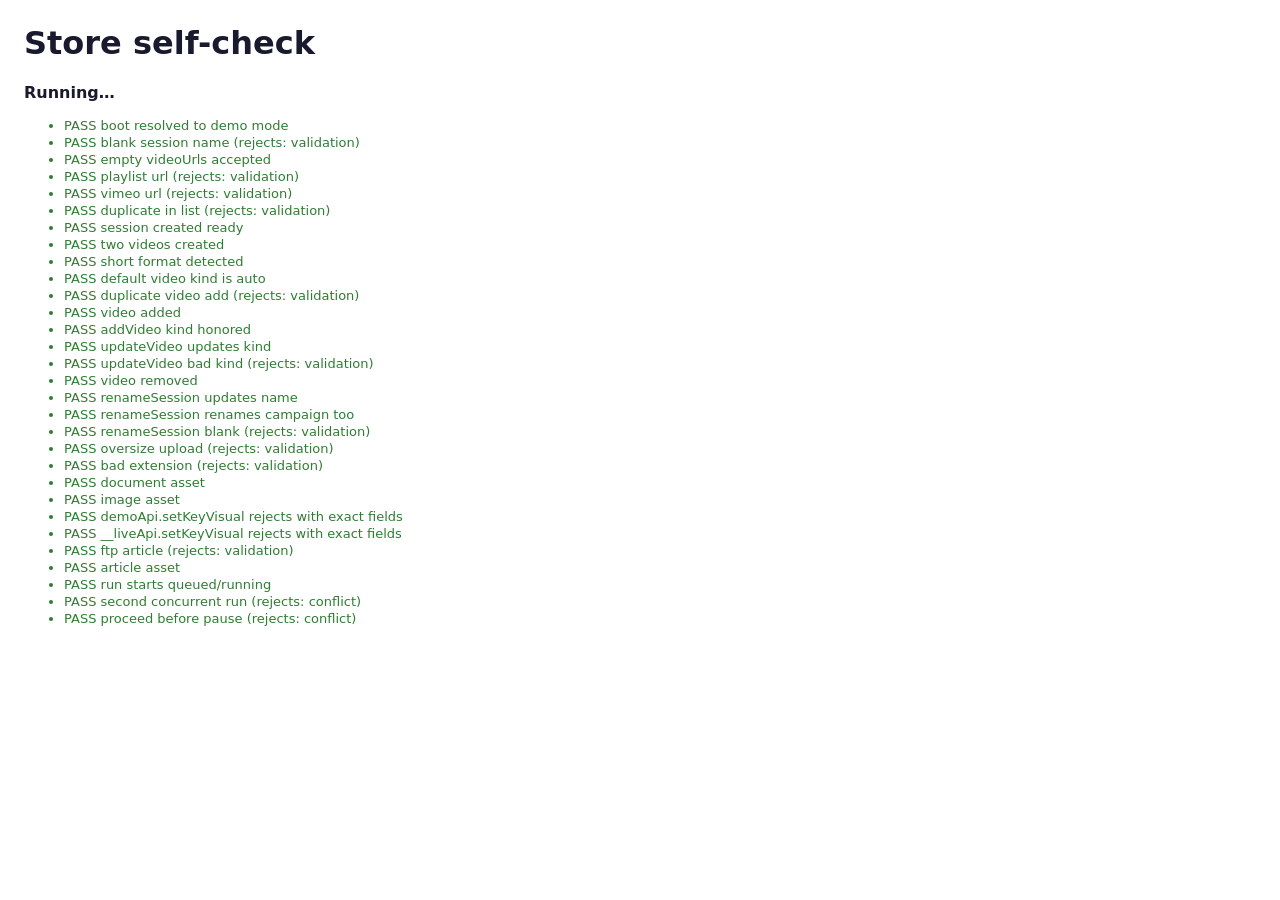
==== commit 9051af7e: "Merge branch 'feat/11-w3' into feat/11-resonance-mockup" ====
--- a/app/self-check.html
+++ b/app/self-check.html
@@ -147,7 +147,6 @@
   // --- Run lifecycle ---
   const run = await api.startRun(session.id);
   check("run starts queued/running", ["queued", "running"].includes(run.status));
-  check("totalComments null before collect finishes", run.totalComments === null);
   await rejects("second concurrent run", api.startRun(session.id), "conflict");
   await rejects("proceed before pause", api.proceedRun(run.id), "conflict");
 
@@ -167,9 +166,7 @@
   const runAtPause = await api.getRun(run.id);
   check("paused at 30%", runAtPause.pct === 30 && runAtPause.stage === "brief_pause");
 
-  check("totalComments set once collect finishes", typeof runAtPause.totalComments === "number" && runAtPause.totalComments > 0);
   check("brief points seeded", runAtPause.briefPointIds.length >= 4);
-  check("brief points carry a source", runAtPause.briefPoints.every((p) => ["input", "sharpened", "transcript"].includes(p.source)));
   check("getRun exposes ordered briefPoints", Array.isArray(runAtPause.briefPoints)
     && runAtPause.briefPoints.length === runAtPause.briefPointIds.length
     && runAtPause.briefPoints.every((p, i) => i === 0 || p.order > runAtPause.briefPoints[i - 1].order));
@@ -911,19 +908,15 @@
     };
   }
   let uidCounter = 1;
-  function bp(id, label, included, order, description, source) {
-    return { id, label, description: description || "", included, order, source: source || "input" };
+  function bp(id, label, included, order, description) {
+    return { id, label, description: description || "", included, order };
   }
 
   // ---- 1. Persisted paused reopen: renders immediately from the snapshot, no SSE replay ----
   {
     const origGetRun = api.getRun;
     const origSubscribe = api.subscribeRun;
-    const seeded = [
-      bp("r1a", "Idea A", true, 0, "", "sharpened"),
-      bp("r1b", "Idea B", true, 1, "", "transcript"),
-      bp("r1c", "Idea C", false, 2),
-    ];
+    const seeded = [bp("r1a", "Idea A", true, 0), bp("r1b", "Idea B", true, 1), bp("r1c", "Idea C", false, 2)];
     const pausedRun = makePausedRun(seeded);
     let subscribeCalledBeforeRender = null;
     api.getRun = async function (id) {
@@ -945,20 +938,10 @@
         subscribeCalledBeforeRender === true);
       const rows = bpQa(".brief-item");
       check("T3.4: persisted ordered briefPoints render without SSE", rows.length === 3);
-      check("T3.4: persisted order preserved (collapsed labels)",
-        bpQa(".bp-label")[0].textContent === "Idea A" && bpQa(".bp-label")[1].textContent === "Idea B" && bpQa(".bp-label")[2].textContent === "Idea C");
-      fireClick(bpQ('[data-edit="0"]'));
-      fireClick(bpQ('[data-edit="1"]'));
-      fireClick(bpQ('[data-edit="2"]'));
-      check("T3.4: edit expand reveals persisted order in fields",
+      check("T3.4: persisted order preserved",
         bpQ("#bp-label-0").value === "Idea A" && bpQ("#bp-label-1").value === "Idea B" && bpQ("#bp-label-2").value === "Idea C");
-      check("T3.4: edit button reflects expanded state via aria-expanded",
-        bpQ('[data-edit="0"]').getAttribute("aria-expanded") === "true");
       check("T3.4: persisted included state preserved",
         bpQa("[data-inc]")[0].checked === true && bpQa("[data-inc]")[2].checked === false);
-      check("T3.4: source badges render SHARPENED / NEW FROM TRANSCRIPT",
-        bpQa(".bp-badge")[0].textContent === "SHARPENED" && bpQa(".bp-badge")[1].textContent === "NEW FROM TRANSCRIPT");
-      check("T3.4: footer shows included count", bpQ("#bp-count").textContent === "2 of 3 included");
     } finally {
       api.getRun = origGetRun;
       api.subscribeRun = origSubscribe;
@@ -976,16 +959,15 @@
     try {
       await bpGoto(`#/runs/${pausedRun.id}`);
       await sleep(20);
-      fireClick(bpQ('[data-edit="0"]'));
       fireClick(bpQ('[data-down="0"]'));
-      check("T3.4: reorder moves row down", bpQa(".bp-label")[0].textContent === "Second" && bpQ("#bp-label-1").value === "First");
+      check("T3.4: reorder moves row down", bpQ("#bp-label-0").value === "Second" && bpQ("#bp-label-1").value === "First");
       fireClick(bpQ("#bp-add"));
-      check("T3.4: add creates a third row, expanded", bpQa(".brief-item").length === 3 && bpQ("#bp-label-2") !== null);
+      check("T3.4: add creates a third row", bpQa(".brief-item").length === 3);
       fireInput(bpQ("#bp-label-2"), "Third");
       check("T3.4: edited text reflected in the field", bpQ("#bp-label-2").value === "Third");
       fireClick(bpQ('[data-del="0"]'));
       check("T3.4: delete removes the row", bpQa(".brief-item").length === 2
-        && bpQa(".bp-label")[0].textContent === "First" && bpQ("#bp-label-1").value === "Third");
+        && bpQ("#bp-label-0").value === "First" && bpQ("#bp-label-1").value === "Third");
     } finally {
       api.getRun = origGetRun;
       api.subscribeRun = origSubscribe;
@@ -1068,16 +1050,14 @@
     try {
       await bpGoto(`#/runs/${pausedRun.id}`);
       await sleep(20);
-      fireClick(bpQ('[data-edit="0"]'));
-      fireClick(bpQ('[data-edit="1"]'));
       fireClick(bpQ("#bp-confirm"));
       await sleep(20);
       const controls = [
         ...bpQa("input.label-in"), ...bpQa("textarea.desc-in"), ...bpQa("[data-inc]"),
-        ...bpQa("[data-up]"), ...bpQa("[data-down]"), ...bpQa("[data-del]"), ...bpQa("[data-edit]"),
+        ...bpQa("[data-up]"), ...bpQa("[data-down]"), ...bpQa("[data-del]"),
         bpQ("#bp-add"), bpQ("#bp-confirm"),
       ];
-      check("T3.4: pending Save disables every editor control", controls.length > 8 && controls.every((c) => c.disabled === true));
+      check("T3.4: pending Save disables every editor control", controls.every((c) => c.disabled === true));
       releaseUpdate({ messages: seeded });
       await sleep(20);
     } finally {
@@ -1104,7 +1084,6 @@
     try {
       await bpGoto(`#/runs/${pausedRun.id}`);
       await sleep(20);
-      fireClick(bpQ('[data-edit="0"]'));
       fireClick(bpQ('[data-down="0"]'));
       const descField = bpQ("#bp-desc-1");
       fireInput(descField, "edited description");
@@ -1113,7 +1092,7 @@
       await sleep(20);
       check("T3.4: failed save shows the server error", bpQ("#bp-err").textContent === "Server rejected the save."
         && bpQ("#bp-err").hidden === false);
-      check("T3.4: failed save retains edited order", bpQ("#bp-label-0").value === "Second" && bpQa(".bp-label")[1].textContent === "First");
+      check("T3.4: failed save retains edited order", bpQ("#bp-label-0").value === "Second" && bpQ("#bp-label-1").value === "First");
       check("T3.4: failed save retains edited description", bpQ("#bp-desc-1").value === "edited description");
       check("T3.4: failed save re-enables controls", bpQ("#bp-confirm").disabled === false);
       check("T3.4: failed save restores focus to the field that was focused on Save",
@@ -1176,11 +1155,11 @@
     try {
       await bpGoto(`#/runs/${completeRun.id}`);
       await sleep(20);
-      check("T3.4: fresh initial complete snapshot renders immediately", bpQ("#run-title").textContent === "Results are ready");
+      check("T3.4: fresh initial complete snapshot renders immediately", bpQ("#run-title").textContent === "Your note is ready");
       capturedHandlers.onEvent({ run_id: completeRun.id, stage: "classify", message: "stale", pct: 60, detail: {} });
       await sleep(10);
       check("T3.4: stale SSE cannot regress a fresh initial complete snapshot",
-        bpQ("#run-title").textContent === "Results are ready");
+        bpQ("#run-title").textContent === "Your note is ready");
     } finally {
       api.getRun = origGetRun;
       api.subscribeRun = origSubscribe;
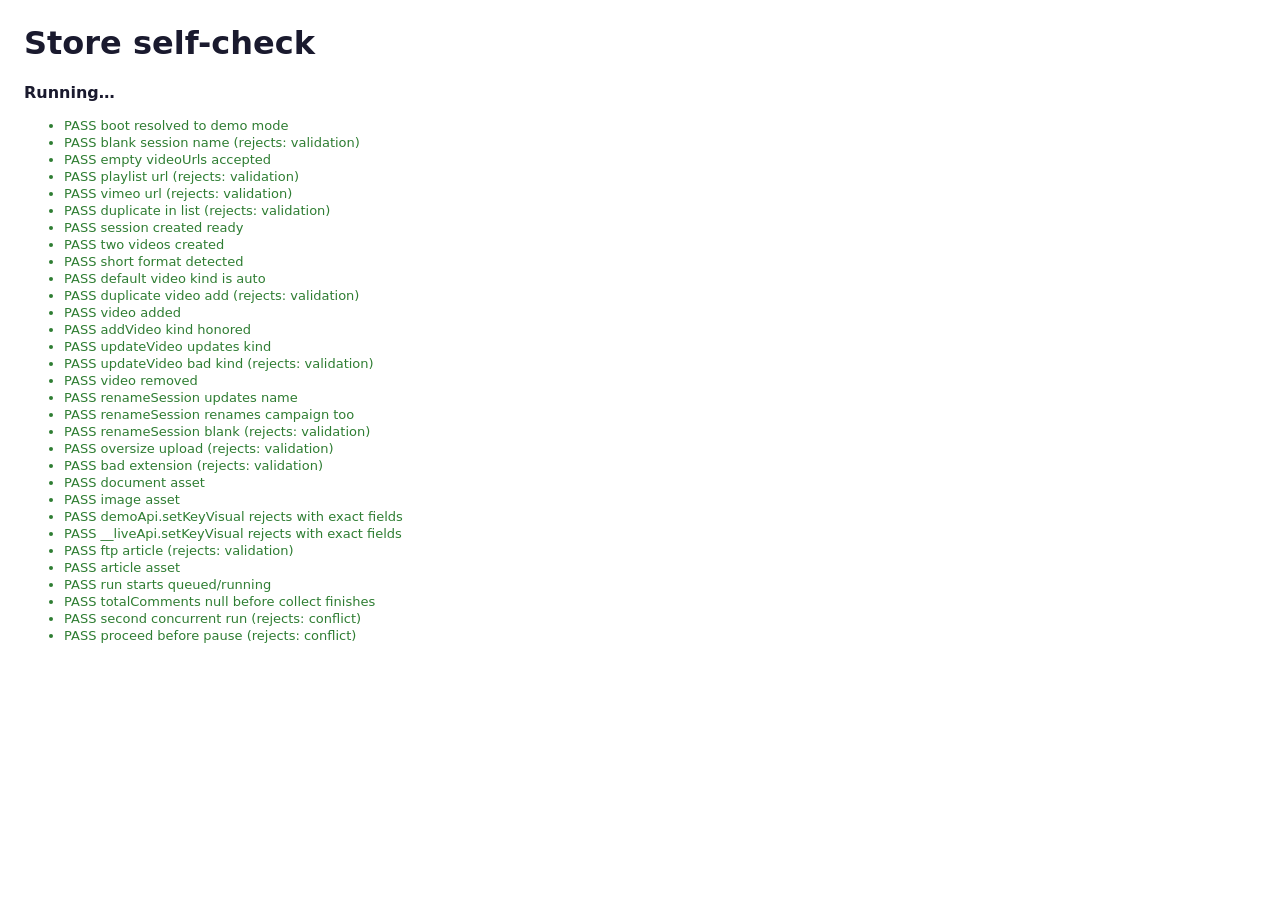
==== commit f4970018: "fix(ui): repair the run page and bring checks in line with #11 - renderRun: define totalComments(); " ====
--- a/app/self-check.html
+++ b/app/self-check.html
@@ -30,9 +30,11 @@
   // loads, so demoApi.mode always resolves to "demo" regardless of whether a
   // real server happens to be listening on this origin. Restored right after
   // boot settles, before any test replaces window.fetch itself.
+  window.__origFetchForSelfCheck = window.fetch;
   window.fetch = function () { return Promise.reject(new Error("self-check: network disabled during boot")); };
   location.hash = "#/home";
 </script>
+<script src="demo/fixture.js"></script>
 <script src="live.js"></script>
 <script src="app.js"></script>
 <script>
@@ -147,6 +149,7 @@
   // --- Run lifecycle ---
   const run = await api.startRun(session.id);
   check("run starts queued/running", ["queued", "running"].includes(run.status));
+  check("totalComments null before collect finishes", run.totalComments === null);
   await rejects("second concurrent run", api.startRun(session.id), "conflict");
   await rejects("proceed before pause", api.proceedRun(run.id), "conflict");
 
@@ -166,7 +169,9 @@
   const runAtPause = await api.getRun(run.id);
   check("paused at 30%", runAtPause.pct === 30 && runAtPause.stage === "brief_pause");
 
+  check("totalComments set once collect finishes", typeof runAtPause.totalComments === "number" && runAtPause.totalComments > 0);
   check("brief points seeded", runAtPause.briefPointIds.length >= 4);
+  check("brief points carry a source", runAtPause.briefPoints.every((p) => ["input", "sharpened", "transcript"].includes(p.source)));
   check("getRun exposes ordered briefPoints", Array.isArray(runAtPause.briefPoints)
     && runAtPause.briefPoints.length === runAtPause.briefPointIds.length
     && runAtPause.briefPoints.every((p, i) => i === 0 || p.order > runAtPause.briefPoints[i - 1].order));
@@ -207,19 +212,23 @@
   check("session complete with comments", sessAfter.status === "complete" && sessAfter.commentCount > 0);
 
   const report = await api.getReport(run.id);
-  check("report exists", report.runId === run.id && report.transfers.length === 2);
-  check("transfer labels follow edits", report.transfers[0].label === "Edited idea B");
+  // Demo numbers come from demo/fixture.js, so every fixture Key Message renders.
+  const fxKm = window.__demoFixture.reportJson.keyMessages;
+  check("report exists", report.runId === run.id && report.transfers.length === fxKm.length);
+  check("transfer labels from fixture", report.transfers.every((t, i) => t.label === fxKm[i].label));
   check("evidence attached", report.evidence.length > 0);
-  check("evidence shape", report.evidence.every((e) => ["Joy", "Skeptical", "Neutral"].includes(e.emotion)));
+  check("evidence shape", report.evidence.every((e) => !!e.metricId && !!e.emotion && !!e.sentiment));
 
   const files = await api.listFiles();
   const artifactNames = files.filter((f) => f._file === "artifact").map((f) => f.filename).sort();
   check("six public artifacts", JSON.stringify(artifactNames) === JSON.stringify(
     ["report.pdf", "comments.csv", "key-messages.csv", "themes.csv", "sentiment.csv", "emotions.csv"].sort()));
   const pdfArt = files.find((f) => f.filename === "report.pdf");
-  check("pdf magic bytes", pdfArt.content.startsWith("%PDF-1.4"));
+  const pdfText = await (await fetch(pdfArt.downloadUrl)).text();
+  check("pdf magic bytes", pdfText.startsWith("%PDF-1.4"));
   const csvArt = files.find((f) => f.filename === "key-messages.csv");
-  check("csv header", csvArt.content.startsWith("idea,share_pct"));
+  const csvText = (await (await fetch(csvArt.downloadUrl)).text()).replace(/^﻿/, "");
+  check("csv header", csvText.startsWith("group,key_message,count,percent"));
 
   unsub();
   const seenLen = seen.length;
@@ -618,7 +627,7 @@
     // Start from a known, empty editor for this session so row indices are predictable.
     await api.updateKeyMessages(t3Session.id, []);
     await gotoHash(`#/sessions/${t3Session.id}/campaigns/${t3Campaign.id}`);
-    check("T3.3: rows numbered from 01", true); // verified below once a row exists
+    check("T3.3: rows numbered from 1", true); // verified below once a row exists
 
     const addBtn = q("#km-add");
     fireClick(addBtn);
@@ -626,7 +635,7 @@
     const firstLabel = q("#km-label-0");
     check("T3.3: Add appends a blank row", !!firstLabel && firstLabel.value === "");
     check("T3.3: Add focuses the new row's label", document.activeElement === firstLabel);
-    check("T3.3: first row numbered 01", q(".km-num") && q(".km-num").textContent === "01");
+    check("T3.3: first row numbered 1", q(".km-num") && q(".km-num").textContent === "1");
     check("T3.3: Save disabled with no dirty text", q("#km-save").disabled === true);
 
     // Text edit alone: Save becomes enabled, but no PATCH until Save is pressed.
@@ -668,6 +677,7 @@
       check("T3.3: include chip aria-pressed flips", incBtnAfter.getAttribute("aria-pressed") !== beforePressed);
 
       immediatePatchCalls = 0;
+      openRow(0);
       const downBtn = q('[data-km-down="0"]');
       fireKey(downBtn, "Enter");
       fireClick(downBtn); // native buttons: Enter/Space activate via click in real browsers; assert operability via click
@@ -676,6 +686,8 @@
       check("T3.3: Up/Down are native <button> elements", downBtn.tagName === "BUTTON" && q('[data-km-up="1"]').tagName === "BUTTON");
 
       immediatePatchCalls = 0;
+      openRow(0);
+      openRow(1);
       const delBtn = q('[data-km-del="0"]');
       const rowsBefore = qa(".km-row").length;
       fireClick(delBtn);
@@ -908,15 +920,19 @@
     };
   }
   let uidCounter = 1;
-  function bp(id, label, included, order, description) {
-    return { id, label, description: description || "", included, order };
+  function bp(id, label, included, order, description, source) {
+    return { id, label, description: description || "", included, order, source: source || "input" };
   }
 
   // ---- 1. Persisted paused reopen: renders immediately from the snapshot, no SSE replay ----
   {
     const origGetRun = api.getRun;
     const origSubscribe = api.subscribeRun;
-    const seeded = [bp("r1a", "Idea A", true, 0), bp("r1b", "Idea B", true, 1), bp("r1c", "Idea C", false, 2)];
+    const seeded = [
+      bp("r1a", "Idea A", true, 0, "", "sharpened"),
+      bp("r1b", "Idea B", true, 1, "", "transcript"),
+      bp("r1c", "Idea C", false, 2),
+    ];
     const pausedRun = makePausedRun(seeded);
     let subscribeCalledBeforeRender = null;
     api.getRun = async function (id) {
@@ -938,10 +954,20 @@
         subscribeCalledBeforeRender === true);
       const rows = bpQa(".brief-item");
       check("T3.4: persisted ordered briefPoints render without SSE", rows.length === 3);
-      check("T3.4: persisted order preserved",
+      check("T3.4: persisted order preserved (collapsed labels)",
+        bpQa(".bp-label")[0].textContent === "Idea A" && bpQa(".bp-label")[1].textContent === "Idea B" && bpQa(".bp-label")[2].textContent === "Idea C");
+      fireClick(bpQ('[data-edit="0"]'));
+      fireClick(bpQ('[data-edit="1"]'));
+      fireClick(bpQ('[data-edit="2"]'));
+      check("T3.4: edit expand reveals persisted order in fields",
         bpQ("#bp-label-0").value === "Idea A" && bpQ("#bp-label-1").value === "Idea B" && bpQ("#bp-label-2").value === "Idea C");
+      check("T3.4: edit button reflects expanded state via aria-expanded",
+        bpQ('[data-edit="0"]').getAttribute("aria-expanded") === "true");
       check("T3.4: persisted included state preserved",
         bpQa("[data-inc]")[0].checked === true && bpQa("[data-inc]")[2].checked === false);
+      check("T3.4: source badges render SHARPENED / NEW FROM TRANSCRIPT",
+        bpQa(".bp-badge")[0].textContent === "SHARPENED" && bpQa(".bp-badge")[1].textContent === "NEW FROM TRANSCRIPT");
+      check("T3.4: footer shows included count", bpQ("#bp-count").textContent === "2 of 3 included");
     } finally {
       api.getRun = origGetRun;
       api.subscribeRun = origSubscribe;
@@ -959,15 +985,18 @@
     try {
       await bpGoto(`#/runs/${pausedRun.id}`);
       await sleep(20);
+      fireClick(bpQ('[data-edit="0"]'));
       fireClick(bpQ('[data-down="0"]'));
-      check("T3.4: reorder moves row down", bpQ("#bp-label-0").value === "Second" && bpQ("#bp-label-1").value === "First");
+      check("T3.4: reorder moves row down", bpQa(".bp-label")[0].textContent === "Second" && bpQ("#bp-label-1").value === "First");
       fireClick(bpQ("#bp-add"));
-      check("T3.4: add creates a third row", bpQa(".brief-item").length === 3);
+      check("T3.4: add creates a third row, expanded", bpQa(".brief-item").length === 3 && bpQ("#bp-label-2") !== null);
       fireInput(bpQ("#bp-label-2"), "Third");
       check("T3.4: edited text reflected in the field", bpQ("#bp-label-2").value === "Third");
+      // Expansion follows the moved row, so row 0 ("Second") is collapsed here.
+      if (!bpQ('[data-del="0"]')) fireClick(bpQ('[data-edit="0"]'));
       fireClick(bpQ('[data-del="0"]'));
       check("T3.4: delete removes the row", bpQa(".brief-item").length === 2
-        && bpQ("#bp-label-0").value === "First" && bpQ("#bp-label-1").value === "Third");
+        && bpQa(".bp-label")[0].textContent === "First" && bpQ("#bp-label-1").value === "Third");
     } finally {
       api.getRun = origGetRun;
       api.subscribeRun = origSubscribe;
@@ -1050,14 +1079,16 @@
     try {
       await bpGoto(`#/runs/${pausedRun.id}`);
       await sleep(20);
+      fireClick(bpQ('[data-edit="0"]'));
+      fireClick(bpQ('[data-edit="1"]'));
       fireClick(bpQ("#bp-confirm"));
       await sleep(20);
       const controls = [
         ...bpQa("input.label-in"), ...bpQa("textarea.desc-in"), ...bpQa("[data-inc]"),
-        ...bpQa("[data-up]"), ...bpQa("[data-down]"), ...bpQa("[data-del]"),
+        ...bpQa("[data-up]"), ...bpQa("[data-down]"), ...bpQa("[data-del]"), ...bpQa("[data-edit]"),
         bpQ("#bp-add"), bpQ("#bp-confirm"),
       ];
-      check("T3.4: pending Save disables every editor control", controls.every((c) => c.disabled === true));
+      check("T3.4: pending Save disables every editor control", controls.length > 8 && controls.every((c) => c.disabled === true));
       releaseUpdate({ messages: seeded });
       await sleep(20);
     } finally {
@@ -1084,6 +1115,7 @@
     try {
       await bpGoto(`#/runs/${pausedRun.id}`);
       await sleep(20);
+      fireClick(bpQ('[data-edit="0"]'));
       fireClick(bpQ('[data-down="0"]'));
       const descField = bpQ("#bp-desc-1");
       fireInput(descField, "edited description");
@@ -1092,7 +1124,7 @@
       await sleep(20);
       check("T3.4: failed save shows the server error", bpQ("#bp-err").textContent === "Server rejected the save."
         && bpQ("#bp-err").hidden === false);
-      check("T3.4: failed save retains edited order", bpQ("#bp-label-0").value === "Second" && bpQ("#bp-label-1").value === "First");
+      check("T3.4: failed save retains edited order", bpQa(".bp-label")[0].textContent === "Second" && bpQa(".bp-label")[1].textContent === "First");
       check("T3.4: failed save retains edited description", bpQ("#bp-desc-1").value === "edited description");
       check("T3.4: failed save re-enables controls", bpQ("#bp-confirm").disabled === false);
       check("T3.4: failed save restores focus to the field that was focused on Save",
@@ -1155,11 +1187,11 @@
     try {
       await bpGoto(`#/runs/${completeRun.id}`);
       await sleep(20);
-      check("T3.4: fresh initial complete snapshot renders immediately", bpQ("#run-title").textContent === "Your note is ready");
+      check("T3.4: fresh initial complete snapshot renders immediately", bpQ("#run-title").textContent === "Results are ready");
       capturedHandlers.onEvent({ run_id: completeRun.id, stage: "classify", message: "stale", pct: 60, detail: {} });
       await sleep(10);
       check("T3.4: stale SSE cannot regress a fresh initial complete snapshot",
-        bpQ("#run-title").textContent === "Your note is ready");
+        bpQ("#run-title").textContent === "Results are ready");
     } finally {
       api.getRun = origGetRun;
       api.subscribeRun = origSubscribe;
@@ -1219,18 +1251,20 @@
   {
     const arts = await api.listArtifacts(run.id);
     const byKind = new Map(arts.map((a) => [a.kind, a]));
+    // Demo CSVs are the committed files under app/demo/ (pipeline/report.py output).
     const expectHeader = {
-      comments_csv: "author,emotion,theme_or_idea,text,likes",
-      key_messages_csv: "idea,share_pct,evidence_count",
-      themes_csv: "theme,share_pct",
-      sentiment_csv: "sentiment,share_pct",
-      emotions_csv: "emotion,count",
+      comments_csv: "video_id,group,comment,likes,language,theme,sentiment,emotion,",
+      key_messages_csv: "group,key_message,count,percent,base_n,",
+      themes_csv: "group,theme,count,percent,base_n",
+      sentiment_csv: "group,sentiment,count,percent,base_n",
+      emotions_csv: "group,emotion,count,percent,base_n",
     };
     let headersOk = true, newlineOk = true;
     for (const [kind, header] of Object.entries(expectHeader)) {
       const a = byKind.get(kind);
-      if (!a || !a.content.startsWith(header)) headersOk = false;
-      if (!a || !a.content.endsWith("\n")) newlineOk = false;
+      const text = a ? (await (await api.getArtifact(a.id)).content.text()).replace(/^﻿/, "") : "";
+      if (!text.startsWith(header)) headersOk = false;
+      if (!text.endsWith("\n")) newlineOk = false;
     }
     check("T3.5: demo CSV artifacts have exact valid headers", headersOk);
     check("T3.5: demo CSV artifacts end with a trailing newline", newlineOk);
@@ -1398,12 +1432,16 @@
     };
     try {
       await gotoHash(`#/runs/${run.id}/results`);
-      const controls = kmView.querySelectorAll("[data-artifact]");
+      const controls = document.querySelectorAll("[data-artifact]");
       check("T3.5: Results renders exactly six ordered artifact controls", controls.length === 6);
-      check("T3.5: Results controls follow contract order",
-        Array.from(controls).map((c) => c.dataset.artifact).join(",")
-        === PUBLIC_KINDS_ORDERED.map((p) => p.kind).join(","));
-      const missing = kmView.querySelector('[data-artifact="emotions_csv"]');
+      const csvKinds = PUBLIC_KINDS_ORDERED.filter((p) => p.kind !== "report_pdf").map((p) => p.kind);
+      const menuControls = document.querySelectorAll(".export-list [data-artifact]");
+      check("T3.5: Export menu lists the five CSV controls in contract order",
+        Array.from(menuControls).map((c) => c.dataset.artifact).join(",") === csvKinds.join(","));
+      const pdfBtn = document.getElementById("btn-pdf");
+      check("T3.5: #btn-pdf carries data-artifact=\"report_pdf\"",
+        !!pdfBtn && pdfBtn.dataset.artifact === "report_pdf");
+      const missing = document.querySelector('[data-artifact="emotions_csv"]');
       check("T3.5: missing artifact control is disabled", missing && missing.disabled === true);
       const missingWrap = missing.closest(".dis-wrap");
       check("T3.5: missing artifact shows exact explanatory copy",
@@ -1413,10 +1451,9 @@
     }
   }
 
-  // ---- 9. Results: live blob-first download, no direct navigation to downloadUrl ----
+  // ---- 9. Results: live blob-first download via the export menu, no direct navigation to downloadUrl ----
   {
     const origGetArtifact = api.getArtifact;
-    const origDownloadBlobCalls = [];
     const win = window;
     const origOpen = win.open;
     win.open = function () { throw new Error("must not navigate directly for artifact download"); };
@@ -1428,8 +1465,10 @@
     };
     try {
       await gotoHash(`#/runs/${run.id}/results`);
-      const btn = kmView.querySelector('[data-artifact="themes_csv"]');
-      check("T3.5: themes_csv control present for click test", !!btn);
+      const menu = document.querySelector(".export-menu");
+      menu.open = true;
+      const btn = document.querySelector('.export-list [data-artifact="themes_csv"]');
+      check("T3.5: themes_csv control present in export menu for click test", !!btn);
       fireClick(btn);
       await sleep(20);
       check("T3.5: Results click fetches via demoApi.getArtifact, not downloadUrl", getArtifactCalledWith !== null);
@@ -1445,7 +1484,7 @@
     api.getArtifact = async function () { throw demoErrorLike("network", "boom", null); };
     try {
       await gotoHash(`#/runs/${run.id}/results`);
-      const btn = kmView.querySelector('[data-artifact="report_pdf"]') || document.getElementById("btn-pdf");
+      const btn = document.getElementById("btn-pdf");
       fireClick(btn);
       await sleep(20);
       const region = document.querySelector('[role="alert"]#results-dl-live-err, [role="alert"]#results-dl-err');
@@ -1453,6 +1492,56 @@
         !!region && region.textContent === "Download failed. Try again.");
     } finally {
       api.getArtifact = origGetArtifact;
+    }
+  }
+
+  // ---- 10b. Results: inline evidence panels replace the drawer ----
+  {
+    await gotoHash(`#/runs/${run.id}/results`);
+    check("T3.5: no evidence drawer markup exists", !document.querySelector(".ev-drawer") && !document.querySelector(".ev-backdrop"));
+
+    const themeSection = kmView.querySelector('section[aria-labelledby="chart-themes-h"]');
+    const themeRows = themeSection ? Array.from(themeSection.querySelectorAll(".bar-row")) : [];
+    const lastThemeRow = themeRows[themeRows.length - 1];
+    check("T3.5: the static (Other) Theme row sorts last",
+      !!lastThemeRow && !!lastThemeRow.querySelector(".bar-val.static"));
+
+    const metricBtns = Array.from(kmView.querySelectorAll("[data-metric]"));
+    check("T3.5: results page exposes at least two metric controls for evidence tests", metricBtns.length >= 2);
+    if (metricBtns.length >= 2) {
+      const [btnA, btnB] = metricBtns;
+      const rowA = btnA.closest(".bar-row") || btnA.closest(".stat-block");
+      fireClick(btnA);
+      await sleep(10);
+      const panelA = rowA.nextElementSibling;
+      check("T3.5: clicking a metric inserts .ev-panel right after its row",
+        !!panelA && panelA.classList.contains("ev-panel"));
+      check("T3.5: opened metric button carries aria-expanded=true", btnA.getAttribute("aria-expanded") === "true");
+      check("T3.5: panel shows at most 3 comment cards", panelA.querySelectorAll(".ev-card").length <= 3);
+
+      fireClick(btnB);
+      await sleep(10);
+      check("T3.5: opening a second metric closes the first",
+        btnA.getAttribute("aria-expanded") === "false" && rowA.nextElementSibling !== panelA);
+
+      const rowB = btnB.closest(".bar-row") || btnB.closest(".stat-block");
+      const panelB = rowB.nextElementSibling;
+      const collapseBtn = panelB && panelB.querySelector("[data-ev-collapse]");
+      check("T3.5: open panel exposes a Collapse control", !!collapseBtn);
+      if (collapseBtn) {
+        fireClick(collapseBtn);
+        await sleep(10);
+        check("T3.5: Collapse returns focus to the metric button", document.activeElement === btnB);
+      }
+    }
+
+    const splitBar = kmView.querySelector(".km-split-bar");
+    if (splitBar) {
+      const segPos = parseFloat(splitBar.querySelector(".seg-pos").style.width) || 0;
+      const segNeu = parseFloat(splitBar.querySelector(".seg-neu").style.width) || 0;
+      const segNeg = parseFloat(splitBar.querySelector(".seg-neg").style.width) || 0;
+      check("T3.5: neutral segment width equals (baseN-pos-neg)/baseN, so the three segments fill the bar",
+        Math.abs((segPos + segNeu + segNeg) - 100) < 0.5);
     }
   }
 
@@ -1530,7 +1619,8 @@
   // ---- 12c. Sessions: search filters rows by name without losing the query ----
   {
     await gotoHash("#/sessions");
-    const searchInput = kmView.querySelector("#sessions-search");
+    // The search lives in the topbar, outside #view.
+    const searchInput = document.getElementById("sessions-search");
     check("sessions search input present", !!searchInput);
     searchInput.value = "draft check";
     searchInput.dispatchEvent(new Event("input", { bubbles: true }));
@@ -1572,6 +1662,7 @@
   summary.className = fail ? "fail" : "pass";
 })().catch((e) => {
   const summary = document.getElementById("summary");
+  console.error(e.stack || e);
   summary.textContent = "SELF-CHECK ERROR: " + e.message;
   summary.className = "fail";
 });
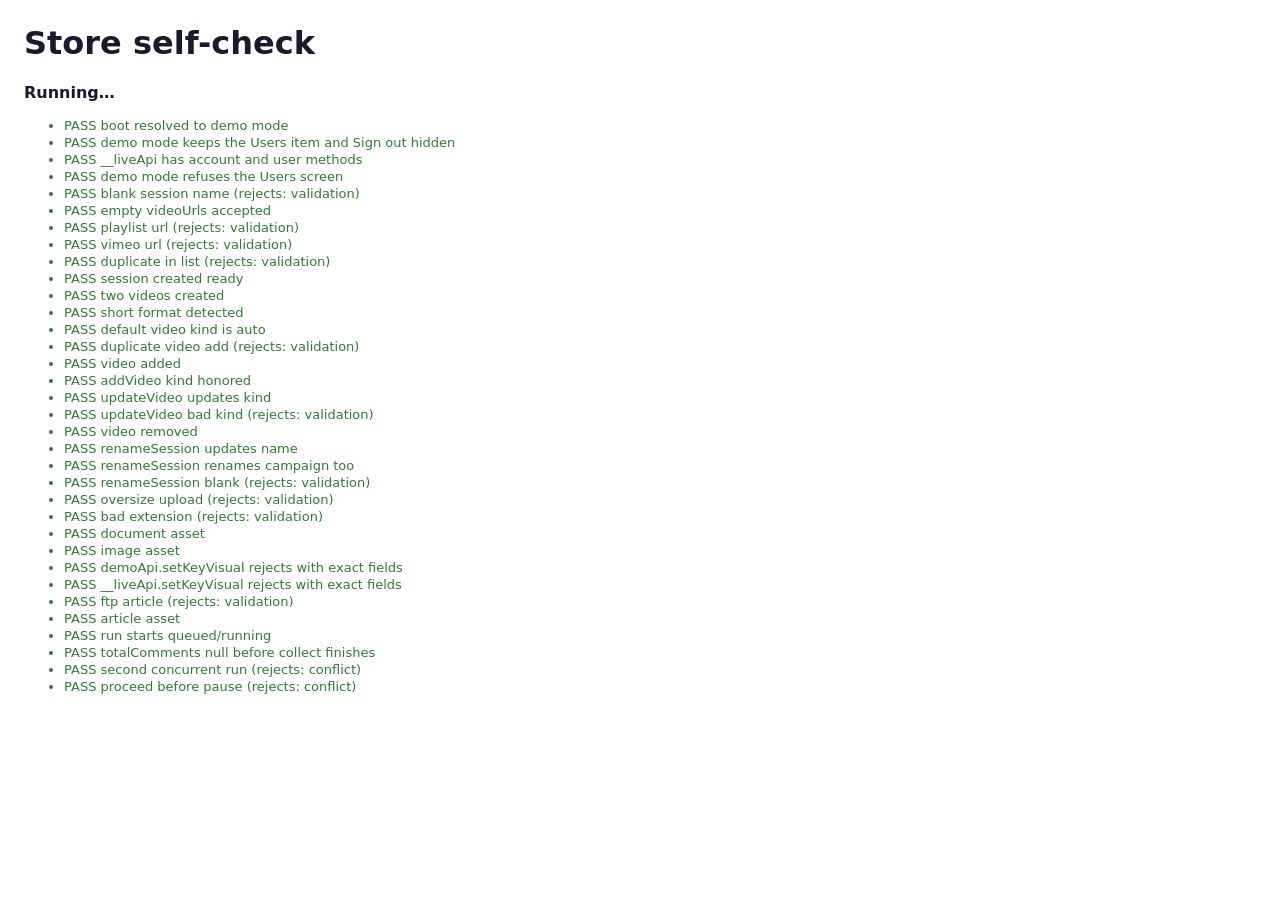
==== commit fe0060cb: "refactor: apply code review fixes for #29 and #30 - config-template.py reads every LLM_* value from " ====
--- a/app/self-check.html
+++ b/app/self-check.html
@@ -24,6 +24,8 @@
   <div id="overlay-root"></div>
   <a class="sb-item" id="sb-sessions" href="#/sessions"></a>
   <a class="sb-item" id="sb-files" href="#/files"></a>
+  <a class="sb-item" id="sb-users" href="#/users" hidden></a>
+  <button class="sb-item" id="sb-signout" type="button" hidden><span class="sr-only">Sign out</span></button>
 </div>
 <script>
   // Deterministic boot: force the mode probe's fetch to fail before app.js
@@ -83,6 +85,19 @@
   window.fetch = window.__origFetchForSelfCheck || fetch;
   const api = window.demoApi;
   check("boot resolved to demo mode", api.mode === "demo");
+
+  // --- Account controls: live only ---
+  check("demo mode keeps the Users item and Sign out hidden",
+    document.getElementById("sb-users").hidden && document.getElementById("sb-signout").hidden);
+  check("__liveApi has account and user methods",
+    ["me", "signOut", "listUsers", "setUserBlocked", "eraseUser"].every((m) => typeof window.__liveApi[m] === "function"));
+  const usersRefused = () => /Only admins can manage users/.test(document.getElementById("view").textContent);
+  location.hash = "#/users";
+  let refused = false;
+  try { await until(usersRefused, 2000, "users route refused in demo"); refused = true; } catch { /* reported below */ }
+  check("demo mode refuses the Users screen", refused);
+  location.hash = "#/home";
+  try { await until(() => !usersRefused(), 2000, "back home"); } catch { /* the next checks report it */ }
 
   // --- Validation before mutation ---
   await rejects("blank session name", api.createSession({ name: "  ", campaignName: "C", videoUrls: ["https://youtu.be/abc1234"] }), "validation");
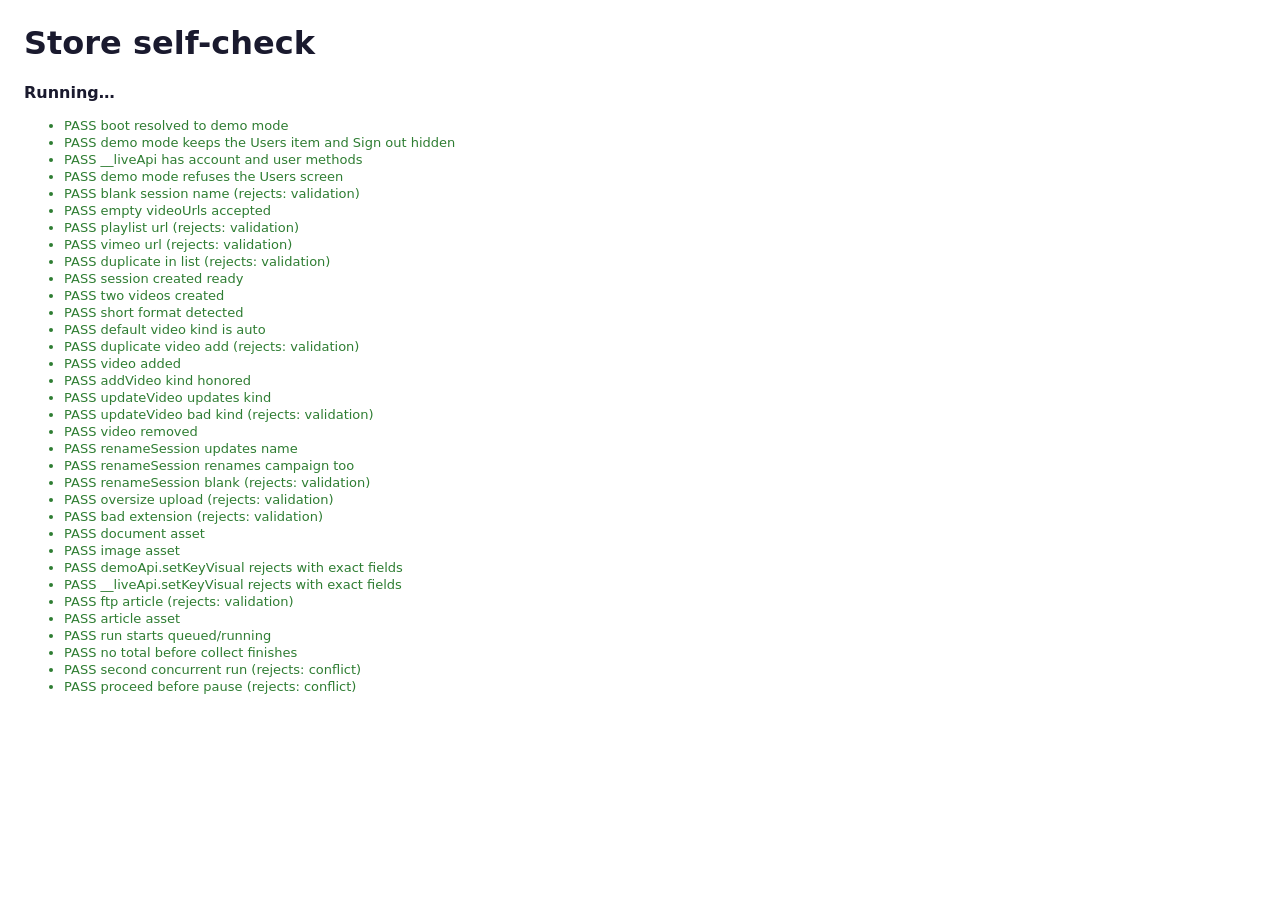
==== commit 53c6ed22: "refactor: move Run progress into one module Add progress.py. It owns the Run progress snapshot: stag" ====
--- a/app/self-check.html
+++ b/app/self-check.html
@@ -164,7 +164,7 @@
   // --- Run lifecycle ---
   const run = await api.startRun(session.id);
   check("run starts queued/running", ["queued", "running"].includes(run.status));
-  check("totalComments null before collect finishes", run.totalComments === null);
+  check("no total before collect finishes", run.counts && run.counts.total === undefined);
   await rejects("second concurrent run", api.startRun(session.id), "conflict");
   await rejects("proceed before pause", api.proceedRun(run.id), "conflict");
 
@@ -178,13 +178,13 @@
 
   await until(() => seen.includes("brief_pause"), 15000, "brief_pause");
   check("reached brief_pause", true);
-  check("event shape is SSE-shaped",
-    !!lastEvent && typeof lastEvent.run_id === "string" && "stage" in lastEvent
-    && "message" in lastEvent && "pct" in lastEvent && typeof lastEvent.detail === "object");
+  check("event is a Run progress snapshot",
+    !!lastEvent && JSON.stringify(Object.keys(lastEvent).sort()) === JSON.stringify(["counts", "error", "message", "pct", "stage"])
+    && typeof lastEvent.counts === "object");
   const runAtPause = await api.getRun(run.id);
   check("paused at 30%", runAtPause.pct === 30 && runAtPause.stage === "brief_pause");
 
-  check("totalComments set once collect finishes", typeof runAtPause.totalComments === "number" && runAtPause.totalComments > 0);
+  check("total set once collect finishes", typeof runAtPause.counts.total === "number" && runAtPause.counts.total > 0);
   check("brief points seeded", runAtPause.briefPointIds.length >= 4);
   check("brief points carry a source", runAtPause.briefPoints.every((p) => ["input", "sharpened", "transcript"].includes(p.source)));
   check("getRun exposes ordered briefPoints", Array.isArray(runAtPause.briefPoints)
@@ -215,7 +215,7 @@
   await api.proceedRun(run.id);
   await until(() => seen.includes("complete"), 25000, "complete");
   check("run completed", true);
-  const seq = ["connecting", "collect", "brief", "brief_pause", "classify", "emotion", "report", "complete"];
+  const seq = ["queued", "collect", "brief", "brief_pause", "classify", "emotion", "report", "complete"];
   let last = -1, ordered = true;
   for (const s of seen) {
     const i = seq.indexOf(s);
@@ -253,10 +253,16 @@
   // Fresh run gets a fresh ID
   const run2 = await api.startRun(session.id);
   check("fresh run id", run2.id !== run.id);
+  const seen2 = [];
+  const unsub2 = api.subscribeRun(run2.id, {
+    onEvent: (e) => seen2.push(e), onDisconnect: () => {}, onReconnect: () => {},
+  });
   await api.simulateFailure(run2.id);
   await until(() => api.getRun(run2.id).then((r) => r.status === "failed"), 5000, "fail");
   const failedRun = await api.getRun(run2.id);
-  check("failure terminal with error", failedRun.status === "failed" && !!failedRun.error);
+  check("failure terminal with error", failedRun.status === "failed" && failedRun.stage === "error" && !!failedRun.error);
+  check("subscriber receives the error snapshot", seen2.some((e) => e.stage === "error" && e.error === failedRun.error));
+  unsub2();
 
   // --- Key Messages: demo/live method parity ---
   check("demoApi has Key Message methods",
@@ -1158,62 +1164,7 @@
     return e;
   }
 
-  // ---- 7. Stale SSE cannot regress an authoritative persisted brief_pause ----
-  {
-    const origGetRun = api.getRun;
-    const origSubscribe = api.subscribeRun;
-    const seeded = [bp("r7a", "Kept", true, 0)];
-    const pausedRun = makePausedRun(seeded);
-    let capturedHandlers = null;
-    api.getRun = async function (id) { return id === pausedRun.id ? { ...pausedRun } : origGetRun.call(api, id); };
-    api.subscribeRun = function (id, handlers) {
-      if (id === pausedRun.id) { capturedHandlers = handlers; return () => {}; }
-      return origSubscribe.call(api, id, handlers);
-    };
-    try {
-      await bpGoto(`#/runs/${pausedRun.id}`);
-      await sleep(20);
-      check("T3.4: review visible before any SSE event", bpQa(".brief-item").length === 1);
-      // A stale buffered event ranked behind brief_pause must not hide/replace the review.
-      capturedHandlers.onEvent({ run_id: pausedRun.id, stage: "collect", message: "stale", pct: 5, detail: {} });
-      await sleep(10);
-      check("T3.4: stale earlier-stage SSE does not regress the paused review", bpQa(".brief-item").length === 1
-        && bpQ(".run-title").textContent !== "Connecting\u2026");
-    } finally {
-      api.getRun = origGetRun;
-      api.subscribeRun = origSubscribe;
-    }
-  }
-
-  // ---- 8. Stale SSE cannot regress a fresh initial complete/failed snapshot ----
-  {
-    const origGetRun = api.getRun;
-    const origSubscribe = api.subscribeRun;
-    const completeRun = {
-      id: "t34-run-complete", sessionId: t3Session.id, status: "complete",
-      stage: "complete", pct: 100, message: "Done", briefPointIds: [], briefPoints: [], error: null,
-    };
-    let capturedHandlers = null;
-    api.getRun = async function (id) { return id === completeRun.id ? { ...completeRun } : origGetRun.call(api, id); };
-    api.subscribeRun = function (id, handlers) {
-      if (id === completeRun.id) { capturedHandlers = handlers; return () => {}; }
-      return origSubscribe.call(api, id, handlers);
-    };
-    try {
-      await bpGoto(`#/runs/${completeRun.id}`);
-      await sleep(20);
-      check("T3.4: fresh initial complete snapshot renders immediately", bpQ("#run-title").textContent === "Results are ready");
-      capturedHandlers.onEvent({ run_id: completeRun.id, stage: "classify", message: "stale", pct: 60, detail: {} });
-      await sleep(10);
-      check("T3.4: stale SSE cannot regress a fresh initial complete snapshot",
-        bpQ("#run-title").textContent === "Results are ready");
-    } finally {
-      api.getRun = origGetRun;
-      api.subscribeRun = origSubscribe;
-    }
-  }
-
-  // ---- 9. Method arities and live PATCH {messages} shape (mocked fetch, no network) ----
+  // ---- 7. Method arities and live PATCH {messages} shape (mocked fetch, no network) ----
   check("T3.4: demoApi.updateBriefPoints arity is 2", api.updateBriefPoints.length === 2);
   check("T3.4: __liveApi.updateBriefPoints arity is 2", window.__liveApi.updateBriefPoints.length === 2);
   {
